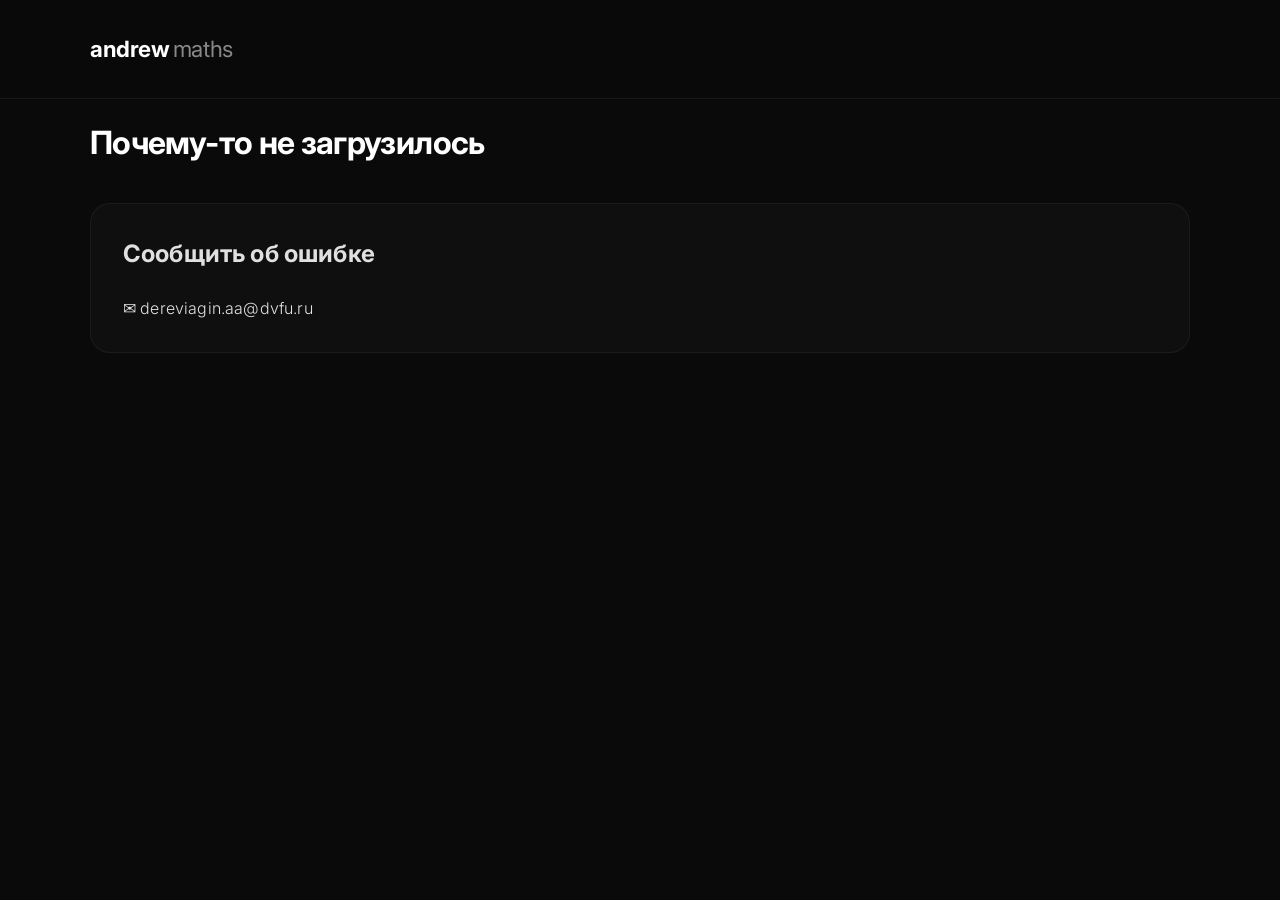
==== dvfu/index.html @ 67a043ed "dvfu & latex" ====
<!doctype html>
<html lang="ru">
  <head>
    <meta charset="UTF-8" />
    <link rel="icon" type="image/svg+xml" href="./assets/favicon-COZadXD7.svg" />
    <meta name="viewport" content="width=device-width, initial-scale=1.0" />
    <meta name="theme-color" content="#000000" />
    <meta name="robots" content="noindex">
    <title>Личный кабинет студента | обучение с Андреем Алексеевичем</title>
    <link rel="preconnect" href="https://fonts.googleapis.com">
    <link rel="preconnect" href="https://fonts.gstatic.com" crossorigin>
    <link href="https://fonts.googleapis.com/css2?family=Inter:opsz,wght@14..32,300..800&display=swap" rel="stylesheet">
    <link rel="stylesheet" href="https://cdnjs.cloudflare.com/ajax/libs/font-awesome/4.7.0/css/font-awesome.min.css">
    <script type="module" crossorigin src="./assets/index-D3zA50Xa.js"></script>
    <link rel="stylesheet" crossorigin href="./assets/index-D3vVTDmo.css">
  </head>
  <body>
    <div id="root"></div>
  </body>
</html>
---- dvfu/assets/index-D3vVTDmo.css ----
body{-webkit-font-smoothing:antialiased;-moz-osx-font-smoothing:grayscale;margin:0;font-family:-apple-system,BlinkMacSystemFont,Segoe UI,Roboto,Oxygen,Ubuntu,Cantarell,Fira Sans,Droid Sans,Helvetica Neue,sans-serif}code{font-family:source-code-pro,Menlo,Monaco,Consolas,Courier New,monospace}@font-face{font-display:block;font-family:KaTeX_AMS;font-style:normal;font-weight:400;src:url(./KaTeX_AMS-Regular-BQhdFMY1.woff2)format("woff2"),url(./KaTeX_AMS-Regular-DMm9YOAa.woff)format("woff"),url(./KaTeX_AMS-Regular-DRggAlZN.ttf)format("truetype")}@font-face{font-display:block;font-family:KaTeX_Caligraphic;font-style:normal;font-weight:700;src:url(./KaTeX_Caligraphic-Bold-Dq_IR9rO.woff2)format("woff2"),url(./KaTeX_Caligraphic-Bold-BEiXGLvX.woff)format("woff"),url(./KaTeX_Caligraphic-Bold-ATXxdsX0.ttf)format("truetype")}@font-face{font-display:block;font-family:KaTeX_Caligraphic;font-style:normal;font-weight:400;src:url(./KaTeX_Caligraphic-Regular-Di6jR-x-.woff2)format("woff2"),url(./KaTeX_Caligraphic-Regular-CTRA-rTL.woff)format("woff"),url(./KaTeX_Caligraphic-Regular-wX97UBjC.ttf)format("truetype")}@font-face{font-display:block;font-family:KaTeX_Fraktur;font-style:normal;font-weight:700;src:url(./KaTeX_Fraktur-Bold-CL6g_b3V.woff2)format("woff2"),url(./KaTeX_Fraktur-Bold-BsDP51OF.woff)format("woff"),url(./KaTeX_Fraktur-Bold-BdnERNNW.ttf)format("truetype")}@font-face{font-display:block;font-family:KaTeX_Fraktur;font-style:normal;font-weight:400;src:url(./KaTeX_Fraktur-Regular-CTYiF6lA.woff2)format("woff2"),url(./KaTeX_Fraktur-Regular-Dxdc4cR9.woff)format("woff"),url(./KaTeX_Fraktur-Regular-CB_wures.ttf)format("truetype")}@font-face{font-display:block;font-family:KaTeX_Main;font-style:normal;font-weight:700;src:url(./KaTeX_Main-Bold-Cx986IdX.woff2)format("woff2"),url(./KaTeX_Main-Bold-Jm3AIy58.woff)format("woff"),url(./KaTeX_Main-Bold-waoOVXN0.ttf)format("truetype")}@font-face{font-display:block;font-family:KaTeX_Main;font-style:italic;font-weight:700;src:url(./KaTeX_Main-BoldItalic-DxDJ3AOS.woff2)format("woff2"),url(./KaTeX_Main-BoldItalic-SpSLRI95.woff)format("woff"),url(./KaTeX_Main-BoldItalic-DzxPMmG6.ttf)format("truetype")}@font-face{font-display:block;font-family:KaTeX_Main;font-style:italic;font-weight:400;src:url(./KaTeX_Main-Italic-NWA7e6Wa.woff2)format("woff2"),url(./KaTeX_Main-Italic-BMLOBm91.woff)format("woff"),url(./KaTeX_Main-Italic-3WenGoN9.ttf)format("truetype")}@font-face{font-display:block;font-family:KaTeX_Main;font-style:normal;font-weight:400;src:url(./KaTeX_Main-Regular-B22Nviop.woff2)format("woff2"),url(./KaTeX_Main-Regular-Dr94JaBh.woff)format("woff"),url(./KaTeX_Main-Regular-ypZvNtVU.ttf)format("truetype")}@font-face{font-display:block;font-family:KaTeX_Math;font-style:italic;font-weight:700;src:url(./KaTeX_Math-BoldItalic-CZnvNsCZ.woff2)format("woff2"),url(./KaTeX_Math-BoldItalic-iY-2wyZ7.woff)format("woff"),url(./KaTeX_Math-BoldItalic-B3XSjfu4.ttf)format("truetype")}@font-face{font-display:block;font-family:KaTeX_Math;font-style:italic;font-weight:400;src:url(./KaTeX_Math-Italic-t53AETM-.woff2)format("woff2"),url(./KaTeX_Math-Italic-DA0__PXp.woff)format("woff"),url(./KaTeX_Math-Italic-flOr_0UB.ttf)format("truetype")}@font-face{font-display:block;font-family:KaTeX_SansSerif;font-style:normal;font-weight:700;src:url(./KaTeX_SansSerif-Bold-D1sUS0GD.woff2)format("woff2"),url(./KaTeX_SansSerif-Bold-DbIhKOiC.woff)format("woff"),url(./KaTeX_SansSerif-Bold-CFMepnvq.ttf)format("truetype")}@font-face{font-display:block;font-family:KaTeX_SansSerif;font-style:italic;font-weight:400;src:url(./KaTeX_SansSerif-Italic-C3H0VqGB.woff2)format("woff2"),url(./KaTeX_SansSerif-Italic-DN2j7dab.woff)format("woff"),url(./KaTeX_SansSerif-Italic-YYjJ1zSn.ttf)format("truetype")}@font-face{font-display:block;font-family:KaTeX_SansSerif;font-style:normal;font-weight:400;src:url(./KaTeX_SansSerif-Regular-DDBCnlJ7.woff2)format("woff2"),url(./KaTeX_SansSerif-Regular-CS6fqUqJ.woff)format("woff"),url(./KaTeX_SansSerif-Regular-BNo7hRIc.ttf)format("truetype")}@font-face{font-display:block;font-family:KaTeX_Script;font-style:normal;font-weight:400;src:url(./KaTeX_Script-Regular-D3wIWfF6.woff2)format("woff2"),url(./KaTeX_Script-Regular-D5yQViql.woff)format("woff"),url(./KaTeX_Script-Regular-C5JkGWo-.ttf)format("truetype")}@font-face{font-display:block;font-family:KaTeX_Size1;font-style:normal;font-weight:400;src:url(./KaTeX_Size1-Regular-mCD8mA8B.woff2)format("woff2"),url(./KaTeX_Size1-Regular-C195tn64.woff)format("woff"),url(./KaTeX_Size1-Regular-Dbsnue_I.ttf)format("truetype")}@font-face{font-display:block;font-family:KaTeX_Size2;font-style:normal;font-weight:400;src:url(./KaTeX_Size2-Regular-Dy4dx90m.woff2)format("woff2"),url(./KaTeX_Size2-Regular-oD1tc_U0.woff)format("woff"),url(./KaTeX_Size2-Regular-B7gKUWhC.ttf)format("truetype")}@font-face{font-display:block;font-family:KaTeX_Size3;font-style:normal;font-weight:400;src:url([data-uri])format("woff2"),url(./KaTeX_Size3-Regular-CTq5MqoE.woff)format("woff"),url(./KaTeX_Size3-Regular-DgpXs0kz.ttf)format("truetype")}@font-face{font-display:block;font-family:KaTeX_Size4;font-style:normal;font-weight:400;src:url(./KaTeX_Size4-Regular-Dl5lxZxV.woff2)format("woff2"),url(./KaTeX_Size4-Regular-BF-4gkZK.woff)format("woff"),url(./KaTeX_Size4-Regular-DWFBv043.ttf)format("truetype")}@font-face{font-display:block;font-family:KaTeX_Typewriter;font-style:normal;font-weight:400;src:url(./KaTeX_Typewriter-Regular-CO6r4hn1.woff2)format("woff2"),url(./KaTeX_Typewriter-Regular-C0xS9mPB.woff)format("woff"),url(./KaTeX_Typewriter-Regular-D3Ib7_Hf.ttf)format("truetype")}.katex{text-indent:0;text-rendering:auto;font:1.21em/1.2 KaTeX_Main,Times New Roman,serif;position:relative}.katex *{border-color:currentColor;-ms-high-contrast-adjust:none!important}.katex .katex-version:after{content:"0.18.9"}.katex .katex-mathml{clip-path:inset(50%);border:0;width:1px;height:1px;padding:0;position:absolute;overflow:hidden}.katex .katex-html>.katex-newline{display:block}.katex .katex-base{white-space:nowrap;width:min-content;position:relative}.katex .katex-base,.katex .katex-strut{display:inline-block}.katex .textbf{font-weight:700}.katex .textit{font-style:italic}.katex .textrm{font-family:KaTeX_Main}.katex .textsf{font-family:KaTeX_SansSerif}.katex .texttt{font-family:KaTeX_Typewriter}.katex .mathnormal{font-family:KaTeX_Math;font-style:italic}.katex .mathit{font-family:KaTeX_Main;font-style:italic}.katex .mathrm{font-style:normal}.katex .mathbf{font-family:KaTeX_Main;font-weight:700}.katex .boldsymbol{font-family:KaTeX_Math;font-style:italic;font-weight:700}.katex .amsrm,.katex .mathbb,.katex .textbb{font-family:KaTeX_AMS}.katex .mathcal{font-family:KaTeX_Caligraphic}.katex .mathfrak,.katex .textfrak{font-family:KaTeX_Fraktur}.katex .mathboldfrak,.katex .textboldfrak{font-family:KaTeX_Fraktur;font-weight:700}.katex .mathtt{font-family:KaTeX_Typewriter}.katex .mathscr,.katex .textscr{font-family:KaTeX_Script}.katex .mathsf,.katex .textsf{font-family:KaTeX_SansSerif}.katex .mathboldsf,.katex .textboldsf{font-family:KaTeX_SansSerif;font-weight:700}.katex .mathitsf,.katex .mathsfit,.katex .textitsf{font-family:KaTeX_SansSerif;font-style:italic}.katex .mainrm{font-family:KaTeX_Main;font-style:normal}.katex .vlist-t{border-collapse:collapse;table-layout:fixed;display:inline-table}.katex .vlist-r{display:table-row}.katex .vlist{vertical-align:bottom;display:table-cell;position:relative}.katex .vlist>span{height:0;display:block;position:relative}.katex .vlist>span>span{display:inline-block}.katex .vlist>span>.pstrut{width:0;overflow:hidden}.katex .vlist-t2{margin-right:-2px}.katex .vlist-s{vertical-align:bottom;width:2px;min-width:2px;font-size:1px;display:table-cell}.katex .katex-vbox{flex-direction:column;align-items:baseline;display:inline-flex}.katex .katex-thinbox{flex-direction:row;width:0;max-width:0;display:inline-flex}.katex .msupsub{text-align:left}.katex .mfrac>span>span{text-align:center}.katex .mfrac .frac-line{border-bottom-style:solid;width:100%;display:inline-block}.katex .katex-hdashline,.katex .katex-hline,.katex .katex-overline .overline-line,.katex .katex-rule,.katex .katex-underline .underline-line,.katex .mfrac .frac-line{min-height:1px}.katex .mspace{display:inline-block}.katex .katex-smash{line-height:0;display:inline}.katex .clap,.katex .llap,.katex .rlap{width:0;position:relative}.katex .clap>.katex-inner,.katex .llap>.katex-inner,.katex .rlap>.katex-inner{position:absolute}.katex .clap>.katex-fix,.katex .llap>.katex-fix,.katex .rlap>.katex-fix{display:inline-block}.katex .llap>.katex-inner{right:0}.katex .clap>.katex-inner,.katex .rlap>.katex-inner{left:0}.katex .clap>.katex-inner>span{margin-left:-50%;margin-right:50%}.katex .katex-rule{border:0 solid;display:inline-block;position:relative}.katex .katex-hline,.katex .katex-overline .overline-line,.katex .katex-underline .underline-line{border-bottom-style:solid;width:100%;display:inline-block}.katex .katex-hdashline{border-bottom-style:dashed;width:100%;display:inline-block}.katex .sqrt>.katex-root{margin-left:.277778em;margin-right:-.555556em}.katex .fontsize-ensurer.reset-size1.size1,.katex .katex-sizing.reset-size1.size1{font-size:1em}.katex .fontsize-ensurer.reset-size1.size2,.katex .katex-sizing.reset-size1.size2{font-size:1.2em}.katex .fontsize-ensurer.reset-size1.size3,.katex .katex-sizing.reset-size1.size3{font-size:1.4em}.katex .fontsize-ensurer.reset-size1.size4,.katex .katex-sizing.reset-size1.size4{font-size:1.6em}.katex .fontsize-ensurer.reset-size1.size5,.katex .katex-sizing.reset-size1.size5{font-size:1.8em}.katex .fontsize-ensurer.reset-size1.size6,.katex .katex-sizing.reset-size1.size6{font-size:2em}.katex .fontsize-ensurer.reset-size1.size7,.katex .katex-sizing.reset-size1.size7{font-size:2.4em}.katex .fontsize-ensurer.reset-size1.size8,.katex .katex-sizing.reset-size1.size8{font-size:2.88em}.katex .fontsize-ensurer.reset-size1.size9,.katex .katex-sizing.reset-size1.size9{font-size:3.456em}.katex .fontsize-ensurer.reset-size1.size10,.katex .katex-sizing.reset-size1.size10{font-size:4.148em}.katex .fontsize-ensurer.reset-size1.size11,.katex .katex-sizing.reset-size1.size11{font-size:4.976em}.katex .fontsize-ensurer.reset-size2.size1,.katex .katex-sizing.reset-size2.size1{font-size:.833333em}.katex .fontsize-ensurer.reset-size2.size2,.katex .katex-sizing.reset-size2.size2{font-size:1em}.katex .fontsize-ensurer.reset-size2.size3,.katex .katex-sizing.reset-size2.size3{font-size:1.16667em}.katex .fontsize-ensurer.reset-size2.size4,.katex .katex-sizing.reset-size2.size4{font-size:1.33333em}.katex .fontsize-ensurer.reset-size2.size5,.katex .katex-sizing.reset-size2.size5{font-size:1.5em}.katex .fontsize-ensurer.reset-size2.size6,.katex .katex-sizing.reset-size2.size6{font-size:1.66667em}.katex .fontsize-ensurer.reset-size2.size7,.katex .katex-sizing.reset-size2.size7{font-size:2em}.katex .fontsize-ensurer.reset-size2.size8,.katex .katex-sizing.reset-size2.size8{font-size:2.4em}.katex .fontsize-ensurer.reset-size2.size9,.katex .katex-sizing.reset-size2.size9{font-size:2.88em}.katex .fontsize-ensurer.reset-size2.size10,.katex .katex-sizing.reset-size2.size10{font-size:3.45667em}.katex .fontsize-ensurer.reset-size2.size11,.katex .katex-sizing.reset-size2.size11{font-size:4.14667em}.katex .fontsize-ensurer.reset-size3.size1,.katex .katex-sizing.reset-size3.size1{font-size:.714286em}.katex .fontsize-ensurer.reset-size3.size2,.katex .katex-sizing.reset-size3.size2{font-size:.857143em}.katex .fontsize-ensurer.reset-size3.size3,.katex .katex-sizing.reset-size3.size3{font-size:1em}.katex .fontsize-ensurer.reset-size3.size4,.katex .katex-sizing.reset-size3.size4{font-size:1.14286em}.katex .fontsize-ensurer.reset-size3.size5,.katex .katex-sizing.reset-size3.size5{font-size:1.28571em}.katex .fontsize-ensurer.reset-size3.size6,.katex .katex-sizing.reset-size3.size6{font-size:1.42857em}.katex .fontsize-ensurer.reset-size3.size7,.katex .katex-sizing.reset-size3.size7{font-size:1.71429em}.katex .fontsize-ensurer.reset-size3.size8,.katex .katex-sizing.reset-size3.size8{font-size:2.05714em}.katex .fontsize-ensurer.reset-size3.size9,.katex .katex-sizing.reset-size3.size9{font-size:2.46857em}.katex .fontsize-ensurer.reset-size3.size10,.katex .katex-sizing.reset-size3.size10{font-size:2.96286em}.katex .fontsize-ensurer.reset-size3.size11,.katex .katex-sizing.reset-size3.size11{font-size:3.55429em}.katex .fontsize-ensurer.reset-size4.size1,.katex .katex-sizing.reset-size4.size1{font-size:.625em}.katex .fontsize-ensurer.reset-size4.size2,.katex .katex-sizing.reset-size4.size2{font-size:.75em}.katex .fontsize-ensurer.reset-size4.size3,.katex .katex-sizing.reset-size4.size3{font-size:.875em}.katex .fontsize-ensurer.reset-size4.size4,.katex .katex-sizing.reset-size4.size4{font-size:1em}.katex .fontsize-ensurer.reset-size4.size5,.katex .katex-sizing.reset-size4.size5{font-size:1.125em}.katex .fontsize-ensurer.reset-size4.size6,.katex .katex-sizing.reset-size4.size6{font-size:1.25em}.katex .fontsize-ensurer.reset-size4.size7,.katex .katex-sizing.reset-size4.size7{font-size:1.5em}.katex .fontsize-ensurer.reset-size4.size8,.katex .katex-sizing.reset-size4.size8{font-size:1.8em}.katex .fontsize-ensurer.reset-size4.size9,.katex .katex-sizing.reset-size4.size9{font-size:2.16em}.katex .fontsize-ensurer.reset-size4.size10,.katex .katex-sizing.reset-size4.size10{font-size:2.5925em}.katex .fontsize-ensurer.reset-size4.size11,.katex .katex-sizing.reset-size4.size11{font-size:3.11em}.katex .fontsize-ensurer.reset-size5.size1,.katex .katex-sizing.reset-size5.size1{font-size:.555556em}.katex .fontsize-ensurer.reset-size5.size2,.katex .katex-sizing.reset-size5.size2{font-size:.666667em}.katex .fontsize-ensurer.reset-size5.size3,.katex .katex-sizing.reset-size5.size3{font-size:.777778em}.katex .fontsize-ensurer.reset-size5.size4,.katex .katex-sizing.reset-size5.size4{font-size:.888889em}.katex .fontsize-ensurer.reset-size5.size5,.katex .katex-sizing.reset-size5.size5{font-size:1em}.katex .fontsize-ensurer.reset-size5.size6,.katex .katex-sizing.reset-size5.size6{font-size:1.11111em}.katex .fontsize-ensurer.reset-size5.size7,.katex .katex-sizing.reset-size5.size7{font-size:1.33333em}.katex .fontsize-ensurer.reset-size5.size8,.katex .katex-sizing.reset-size5.size8{font-size:1.6em}.katex .fontsize-ensurer.reset-size5.size9,.katex .katex-sizing.reset-size5.size9{font-size:1.92em}.katex .fontsize-ensurer.reset-size5.size10,.katex .katex-sizing.reset-size5.size10{font-size:2.30444em}.katex .fontsize-ensurer.reset-size5.size11,.katex .katex-sizing.reset-size5.size11{font-size:2.76444em}.katex .fontsize-ensurer.reset-size6.size1,.katex .katex-sizing.reset-size6.size1{font-size:.5em}.katex .fontsize-ensurer.reset-size6.size2,.katex .katex-sizing.reset-size6.size2{font-size:.6em}.katex .fontsize-ensurer.reset-size6.size3,.katex .katex-sizing.reset-size6.size3{font-size:.7em}.katex .fontsize-ensurer.reset-size6.size4,.katex .katex-sizing.reset-size6.size4{font-size:.8em}.katex .fontsize-ensurer.reset-size6.size5,.katex .katex-sizing.reset-size6.size5{font-size:.9em}.katex .fontsize-ensurer.reset-size6.size6,.katex .katex-sizing.reset-size6.size6{font-size:1em}.katex .fontsize-ensurer.reset-size6.size7,.katex .katex-sizing.reset-size6.size7{font-size:1.2em}.katex .fontsize-ensurer.reset-size6.size8,.katex .katex-sizing.reset-size6.size8{font-size:1.44em}.katex .fontsize-ensurer.reset-size6.size9,.katex .katex-sizing.reset-size6.size9{font-size:1.728em}.katex .fontsize-ensurer.reset-size6.size10,.katex .katex-sizing.reset-size6.size10{font-size:2.074em}.katex .fontsize-ensurer.reset-size6.size11,.katex .katex-sizing.reset-size6.size11{font-size:2.488em}.katex .fontsize-ensurer.reset-size7.size1,.katex .katex-sizing.reset-size7.size1{font-size:.416667em}.katex .fontsize-ensurer.reset-size7.size2,.katex .katex-sizing.reset-size7.size2{font-size:.5em}.katex .fontsize-ensurer.reset-size7.size3,.katex .katex-sizing.reset-size7.size3{font-size:.583333em}.katex .fontsize-ensurer.reset-size7.size4,.katex .katex-sizing.reset-size7.size4{font-size:.666667em}.katex .fontsize-ensurer.reset-size7.size5,.katex .katex-sizing.reset-size7.size5{font-size:.75em}.katex .fontsize-ensurer.reset-size7.size6,.katex .katex-sizing.reset-size7.size6{font-size:.833333em}.katex .fontsize-ensurer.reset-size7.size7,.katex .katex-sizing.reset-size7.size7{font-size:1em}.katex .fontsize-ensurer.reset-size7.size8,.katex .katex-sizing.reset-size7.size8{font-size:1.2em}.katex .fontsize-ensurer.reset-size7.size9,.katex .katex-sizing.reset-size7.size9{font-size:1.44em}.katex .fontsize-ensurer.reset-size7.size10,.katex .katex-sizing.reset-size7.size10{font-size:1.72833em}.katex .fontsize-ensurer.reset-size7.size11,.katex .katex-sizing.reset-size7.size11{font-size:2.07333em}.katex .fontsize-ensurer.reset-size8.size1,.katex .katex-sizing.reset-size8.size1{font-size:.347222em}.katex .fontsize-ensurer.reset-size8.size2,.katex .katex-sizing.reset-size8.size2{font-size:.416667em}.katex .fontsize-ensurer.reset-size8.size3,.katex .katex-sizing.reset-size8.size3{font-size:.486111em}.katex .fontsize-ensurer.reset-size8.size4,.katex .katex-sizing.reset-size8.size4{font-size:.555556em}.katex .fontsize-ensurer.reset-size8.size5,.katex .katex-sizing.reset-size8.size5{font-size:.625em}.katex .fontsize-ensurer.reset-size8.size6,.katex .katex-sizing.reset-size8.size6{font-size:.694444em}.katex .fontsize-ensurer.reset-size8.size7,.katex .katex-sizing.reset-size8.size7{font-size:.833333em}.katex .fontsize-ensurer.reset-size8.size8,.katex .katex-sizing.reset-size8.size8{font-size:1em}.katex .fontsize-ensurer.reset-size8.size9,.katex .katex-sizing.reset-size8.size9{font-size:1.2em}.katex .fontsize-ensurer.reset-size8.size10,.katex .katex-sizing.reset-size8.size10{font-size:1.44028em}.katex .fontsize-ensurer.reset-size8.size11,.katex .katex-sizing.reset-size8.size11{font-size:1.72778em}.katex .fontsize-ensurer.reset-size9.size1,.katex .katex-sizing.reset-size9.size1{font-size:.289352em}.katex .fontsize-ensurer.reset-size9.size2,.katex .katex-sizing.reset-size9.size2{font-size:.347222em}.katex .fontsize-ensurer.reset-size9.size3,.katex .katex-sizing.reset-size9.size3{font-size:.405093em}.katex .fontsize-ensurer.reset-size9.size4,.katex .katex-sizing.reset-size9.size4{font-size:.462963em}.katex .fontsize-ensurer.reset-size9.size5,.katex .katex-sizing.reset-size9.size5{font-size:.520833em}.katex .fontsize-ensurer.reset-size9.size6,.katex .katex-sizing.reset-size9.size6{font-size:.578704em}.katex .fontsize-ensurer.reset-size9.size7,.katex .katex-sizing.reset-size9.size7{font-size:.694444em}.katex .fontsize-ensurer.reset-size9.size8,.katex .katex-sizing.reset-size9.size8{font-size:.833333em}.katex .fontsize-ensurer.reset-size9.size9,.katex .katex-sizing.reset-size9.size9{font-size:1em}.katex .fontsize-ensurer.reset-size9.size10,.katex .katex-sizing.reset-size9.size10{font-size:1.20023em}.katex .fontsize-ensurer.reset-size9.size11,.katex .katex-sizing.reset-size9.size11{font-size:1.43981em}.katex .fontsize-ensurer.reset-size10.size1,.katex .katex-sizing.reset-size10.size1{font-size:.24108em}.katex .fontsize-ensurer.reset-size10.size2,.katex .katex-sizing.reset-size10.size2{font-size:.289296em}.katex .fontsize-ensurer.reset-size10.size3,.katex .katex-sizing.reset-size10.size3{font-size:.337512em}.katex .fontsize-ensurer.reset-size10.size4,.katex .katex-sizing.reset-size10.size4{font-size:.385728em}.katex .fontsize-ensurer.reset-size10.size5,.katex .katex-sizing.reset-size10.size5{font-size:.433944em}.katex .fontsize-ensurer.reset-size10.size6,.katex .katex-sizing.reset-size10.size6{font-size:.48216em}.katex .fontsize-ensurer.reset-size10.size7,.katex .katex-sizing.reset-size10.size7{font-size:.578592em}.katex .fontsize-ensurer.reset-size10.size8,.katex .katex-sizing.reset-size10.size8{font-size:.694311em}.katex .fontsize-ensurer.reset-size10.size9,.katex .katex-sizing.reset-size10.size9{font-size:.833173em}.katex .fontsize-ensurer.reset-size10.size10,.katex .katex-sizing.reset-size10.size10{font-size:1em}.katex .fontsize-ensurer.reset-size10.size11,.katex .katex-sizing.reset-size10.size11{font-size:1.19961em}.katex .fontsize-ensurer.reset-size11.size1,.katex .katex-sizing.reset-size11.size1{font-size:.200965em}.katex .fontsize-ensurer.reset-size11.size2,.katex .katex-sizing.reset-size11.size2{font-size:.241158em}.katex .fontsize-ensurer.reset-size11.size3,.katex .katex-sizing.reset-size11.size3{font-size:.281351em}.katex .fontsize-ensurer.reset-size11.size4,.katex .katex-sizing.reset-size11.size4{font-size:.321543em}.katex .fontsize-ensurer.reset-size11.size5,.katex .katex-sizing.reset-size11.size5{font-size:.361736em}.katex .fontsize-ensurer.reset-size11.size6,.katex .katex-sizing.reset-size11.size6{font-size:.401929em}.katex .fontsize-ensurer.reset-size11.size7,.katex .katex-sizing.reset-size11.size7{font-size:.482315em}.katex .fontsize-ensurer.reset-size11.size8,.katex .katex-sizing.reset-size11.size8{font-size:.578778em}.katex .fontsize-ensurer.reset-size11.size9,.katex .katex-sizing.reset-size11.size9{font-size:.694534em}.katex .fontsize-ensurer.reset-size11.size10,.katex .katex-sizing.reset-size11.size10{font-size:.833601em}.katex .fontsize-ensurer.reset-size11.size11,.katex .katex-sizing.reset-size11.size11{font-size:1em}.katex .delimsizing.size1{font-family:KaTeX_Size1}.katex .delimsizing.size2{font-family:KaTeX_Size2}.katex .delimsizing.size3{font-family:KaTeX_Size3}.katex .delimsizing.size4{font-family:KaTeX_Size4}.katex .delimsizing.mult .delim-size1>span{font-family:KaTeX_Size1}.katex .delimsizing.mult .delim-size4>span{font-family:KaTeX_Size4}.katex .nulldelimiter{width:.12em;display:inline-block}.katex .delimcenter,.katex .op-symbol{position:relative}.katex .op-symbol.small-op{font-family:KaTeX_Size1}.katex .op-symbol.large-op{font-family:KaTeX_Size2}.katex .katex-accent>.vlist-t,.katex .op-limits>.vlist-t{text-align:center}.katex .katex-accent .accent-body{position:relative}.katex .katex-accent .accent-body:not(.accent-full){width:0}.katex .katex-overlay{display:block}.katex .mtable .vertical-separator{min-width:1px;display:inline-block}.katex .mtable .arraycolsep{display:inline-block}.katex .mtable .col-align-c>.vlist-t{text-align:center}.katex .mtable .col-align-l>.vlist-t{text-align:left}.katex .mtable .col-align-r>.vlist-t{text-align:right}.katex .svg-align{text-align:left}.katex svg{fill:currentColor;stroke:currentColor;height:inherit;width:100%;display:block;position:absolute}.katex svg path{stroke:none}.katex svg{fill-rule:nonzero;fill-opacity:1;stroke-width:1px;stroke-linecap:butt;stroke-linejoin:miter;stroke-miterlimit:4;stroke-dasharray:none;stroke-dashoffset:0;stroke-opacity:1}.katex img{border-style:none;min-width:0;max-width:none;min-height:0;max-height:none}.katex .katex-stretchy{width:100%;display:block;position:relative;overflow:hidden}.katex .katex-stretchy:after,.katex .katex-stretchy:before{content:""}.katex .hide-tail{width:100%;position:relative;overflow:hidden}.katex .halfarrow-left{width:50.2%;position:absolute;left:0;overflow:hidden}.katex .halfarrow-right{width:50.2%;position:absolute;right:0;overflow:hidden}.katex .brace-left{width:25.1%;position:absolute;left:0;overflow:hidden}.katex .brace-center{width:50%;position:absolute;left:25%;overflow:hidden}.katex .brace-right{width:25.1%;position:absolute;right:0;overflow:hidden}.katex .x-arrow-pad{padding:0 .5em}.katex .cd-arrow-pad{padding:0 .55556em 0 .27778em}.katex .mover,.katex .munder,.katex .x-arrow{text-align:center}.katex .boxpad{padding:0 .3em}.katex .fbox,.katex .fcolorbox{box-sizing:border-box;border:.04em solid}.katex .cancel-pad{padding:0 .2em}.katex .cancel-lap{margin-left:-.2em;margin-right:-.2em}.katex .katex-sout{border-bottom-style:solid;border-bottom-width:.08em}.katex .angl{box-sizing:border-box;border-top:.049em solid;border-right:.049em solid;margin-right:.03889em}.katex .anglpad{padding:0 .03889em}.katex .reflectbox{display:inline-block;transform:scaleX(-1)}.katex .eqn-num:before{content:"(" counter(katexEqnNo) ")";counter-increment:katexEqnNo}.katex .mml-eqn-num:before{content:"(" counter(mmlEqnNo) ")";counter-increment:mmlEqnNo}.katex .mtr-glue{width:50%}.katex .cd-vert-arrow{display:inline-block;position:relative}.katex .cd-label-left{text-align:left;display:inline-block;position:absolute;right:calc(50% + .3em)}.katex .cd-label-right{text-align:right;display:inline-block;position:absolute;left:calc(50% + .3em)}.katex-display{text-align:center;margin:1em 0;display:block}.katex-display>.katex{text-align:center;white-space:nowrap;display:block}.katex-display>.katex>.katex-html{display:block;position:relative}.katex-display>.katex>.katex-html>.katex-tag{position:absolute;right:0}.katex-display.leqno>.katex>.katex-html>.katex-tag{left:0;right:auto}.katex-display.fleqn>.katex{text-align:left;padding-left:2em}body{counter-reset:katexEqnNo mmlEqnNo}*{box-sizing:border-box;margin:0;padding:0}body{color:#e0e0e0;letter-spacing:.01em;-webkit-font-smoothing:antialiased;background:#0a0a0a;min-height:100vh;font-family:Inter,sans-serif;font-weight:300;line-height:1.5}.container{max-width:1100px;margin:0 auto}header{-webkit-backdrop-filter:blur(18px);z-index:100;background:#0a0a0ad9;border-bottom:1px solid #ffffff0f;position:sticky;top:0}.header-inner{justify-content:space-between;align-items:center;padding:18px 0;display:flex}.logo{color:#fff;letter-spacing:-.02em;white-space:nowrap;cursor:pointer;margin-right:5px;font-size:1.4rem;font-weight:700;text-decoration:none}.logo span{color:#888;font-weight:400}.user-badge{background:#0f0f0f;border:1px solid #ffffff14;border-radius:12px;align-items:center;gap:12px;padding:10px 18px;display:flex}.user-badge .avatar{color:#ccc;background:#1a1a1a;border:1px solid #ffffff1a;border-radius:50%;justify-content:center;align-items:center;width:36px;height:36px;font-size:.9rem;font-weight:600;display:flex}.user-badge .info{flex-direction:column;display:flex}.user-badge .name{color:#fff;font-size:.9rem;font-weight:600}.user-badge .role{color:#777;font-size:.75rem}.logout-btn{color:#aaa;cursor:pointer;background:0 0;border:1px solid #ffffff26;border-radius:6px;padding:6px 14px;font-family:Inter,sans-serif;font-size:.8rem;font-weight:500;transition:all .25s}.logout-btn:hover{color:#0a0a0a;background:#fff;border-color:#fff}main{padding:20px 0 80px}.page-title{color:#fff;letter-spacing:-.02em;margin-bottom:36px;font-size:2rem;font-weight:700}.page-title span{color:#888;font-weight:400}.section-card{background:#0f0f0f;border:1px solid #ffffff0d;border-radius:20px;margin-bottom:24px;padding:32px}.section-header{flex-wrap:wrap;justify-content:space-between;align-items:center;gap:12px;margin-bottom:24px;display:flex}.section-title{color:#fff;letter-spacing:-.01em;font-size:1.3rem;font-weight:600}.section-subtitle{color:#777;font-size:.85rem;font-weight:400}.regular-schedule{flex-wrap:wrap;gap:16px;display:flex}.day-chip{background:#141414;border:1px solid #ffffff0f;border-radius:12px;align-items:center;gap:10px;min-width:160px;padding:12px 20px;transition:all .2s;display:flex}.day-chip:hover{background:#1a1a1a;border-color:#ffffff26}.day-chip .day{color:#fff;letter-spacing:.02em;font-size:1rem;font-weight:600}.day-chip .time{color:#aaa;margin-left:auto;font-size:.9rem;font-weight:400}.planned-lessons-grid{grid-template-columns:repeat(auto-fill,minmax(280px,1fr));gap:16px;display:grid}.lesson-card{background:#141414;border:1px solid #ffffff0d;border-radius:16px;padding:20px;transition:all .25s}.lesson-card:hover{background:#181818;border-color:#ffffff1f}.lesson-card .lesson-date{text-transform:uppercase;letter-spacing:.1em;color:#666;margin-bottom:8px;font-size:.8rem;font-weight:500}.lesson-card .lesson-time{color:#fff;letter-spacing:-.02em;margin-bottom:6px;font-size:1.4rem;font-weight:700}.lesson-card .lesson-subject{color:#aaa;margin-bottom:14px;font-size:.9rem}.lesson-card .lesson-link{color:#ccc;background:#1a1a1a;border:1px solid #ffffff1a;border-radius:8px;padding:8px 18px;font-size:.85rem;font-weight:500;text-decoration:none;transition:all .25s;display:inline-block}.lesson-link{cursor:pointer}.lesson-card .lesson-link:hover{color:#0a0a0a;background:#fff;border-color:#fff}.payment-table-wrapper{margin:0 -4px;padding:0 4px}.payment-table{border-collapse:collapse;text-align:center;-webkit-overflow-scrolling:touch;-ms-overflow-style:none;scrollbar-width:none;width:100%;display:block;overflow:auto}.payment-table::-webkit-scrollbar{display:none}.modal::-webkit-scrollbar{display:none}.payment-table th,.payment-table td{color:silver;white-space:nowrap;border-bottom:1px solid #ffffff0d;padding:14px 16px;font-size:.9rem}.payment-table th{color:#888;text-transform:uppercase;letter-spacing:.05em;font-size:.8rem;font-weight:500}.payment-action{justify-content:flex-end;align-items:center;gap:16px;margin-top:20px;display:flex}.payment-action p{color:#aaa;margin:0;font-size:.9rem}.logout-btn-mobile{display:none}.logout-icon{stroke:#777}.info-box u{cursor:pointer;max-width:100%;display:inline-flex;overflow:hidden}@media (width<=768px){.payment-action{text-align:center;flex-direction:column;align-items:stretch}.payment-action .btn{width:100%}}.btn.btn-muted{color:#555;opacity:.6;background:#1a1a1a;border-color:#ffffff14}.status-completed,.status-half{color:#4ade80;font-weight:500}.status-paid{color:#4ac0de;font-weight:500}.status-debt{color:#755;font-weight:500}.btn{color:#0a0a0a;letter-spacing:.02em;cursor:pointer;white-space:nowrap;background:#fff;border:1px solid #0000;border-radius:8px;padding:10px 22px;font-size:.85rem;font-weight:600;text-decoration:none;transition:all .25s;display:inline-block}.btn:hover{color:#fff;background:#0a0a0a;border-color:#fff}.btn-outline{color:#fff;background:0 0;border:1px solid #ffffff40}.btn-outline:hover{color:#0a0a0a;background:#fff}.btn-sm{border-radius:6px;padding:6px 16px;font-size:.8rem}.progress-buttons{flex-wrap:wrap;gap:16px;display:flex}.lesson-list{flex-direction:column;gap:12px;list-style:none;display:flex}.lesson-list li{cursor:pointer;background:#141414;border:1px solid #ffffff0a;border-radius:12px;align-items:center;padding:16px 20px;transition:all .2s;display:flex}.lesson-list li:hover{background:#181818;border-color:#ffffff1a}.lesson-list .lesson-num{color:#fff;margin-right:10px;font-size:.95rem;font-weight:600}.lesson-list .lesson-topic{color:#aaa;font-size:.95rem}footer{text-align:center;color:#555;border-top:1px solid #ffffff0a;margin-top:40px;padding:32px 0;font-size:.8rem}@media (width<=768px){.container{padding:0 16px}.page-title{font-size:1.6rem}.section-card{padding:24px 16px}.regular-schedule{flex-direction:column}.day-chip{width:100%}.planned-lessons-grid{grid-template-columns:1fr}.payment-table-wrapper{margin:0 -16px;padding:0 16px}.progress-buttons{flex-direction:column}.btn{text-align:center;width:100%}.lesson-list li{flex-direction:column;align-items:flex-start;gap:8px}.lesson-list .lesson-topic{text-align:left;margin-left:0}}.day-chip{flex-wrap:wrap;justify-content:space-between;align-items:center}.day-chip-left{align-items:center;gap:10px;display:flex}.day-chip .subject{color:#888;margin-left:12px;font-size:.85rem;font-weight:500}@media (width<=480px){.day-chip{flex-direction:column;align-items:flex-start}.day-chip .subject{margin-top:4px;margin-left:0}.logout-btn{display:none}.logout-btn-mobile{display:block}}.skeleton{-webkit-user-select:none;user-select:none;pointer-events:none;background:linear-gradient(90deg,#1a1a1a 25%,#222 50%,#1a1a1a 75%) 0 0/200% 100%;border-radius:8px;animation:1.5s ease-in-out infinite skeleton-loading;color:#0000!important}@keyframes skeleton-loading{0%{background-position:200% 0}to{background-position:-200% 0}}.skeleton-text{width:80%;height:14px;margin-bottom:8px}.skeleton-title{width:60%;height:24px;margin-bottom:12px}.skeleton-avatar{border-radius:50%;width:36px;height:36px}.skeleton-button{border-radius:8px;width:120px;height:36px}.skeleton-card{border-radius:16px;height:140px}.skeleton-chip{border-radius:12px;width:220px;height:44px}.skeleton-table-cell{width:80%;height:18px;margin:0 auto}.skeleton-wrapper .skeleton-hide,.skeleton .opacity{visibility:hidden}.empty-state{text-align:center;color:#666;background:#141414;border:1px dashed #ffffff1a;border-radius:16px;flex-direction:column;justify-content:center;align-items:center;gap:8px;min-height:120px;padding:32px 20px;font-size:.95rem;font-style:italic;display:flex}.empty-state .icon{opacity:.5;font-size:2rem}.modal-overlay{-webkit-backdrop-filter:blur(6px);z-index:200;opacity:0;pointer-events:none;-webkit-overflow-scrolling:touch;-ms-overflow-style:none;scrollbar-width:none;background:#000c;justify-content:center;padding:5px;transition:opacity .3s;display:flex;position:fixed;inset:0;overflow:scroll}.modal-overlay::-webkit-scrollbar{display:none}.modal::-webkit-scrollbar{display:none}.modal-overlay.active{opacity:1;pointer-events:all}.modal{background:#0f0f0f;border:1px solid #ffffff14;border-radius:20px;width:100%;height:fit-content;margin:auto;transition:transform .3s;transform:translateY(20px);box-shadow:0 20px 50px #0009}.modal h4{color:#aaa;margin-top:15px;margin-bottom:12px;font-size:.9rem;font-weight:500}.modal-overlay.active .modal{transform:translateY(0)}.modal-header{justify-content:space-between;align-items:center;margin-bottom:16px;padding:24px 24px 0;display:flex}.modal-title{color:#fff;letter-spacing:-.01em;font-size:1.3rem;font-weight:600}.modal-close{color:#888;cursor:pointer;background:0 0;border:none;padding:0;font-family:Inter,sans-serif;font-size:1.8rem;line-height:1;transition:color .2s}.modal-close:hover{color:#fff}.modal-body{padding:0 24px 24px}.modal-text{color:#aaa;margin-bottom:12px;font-size:.95rem}.modal-amount{color:#fff;letter-spacing:-.02em;margin-bottom:24px;font-size:2.2rem;font-weight:700}.modal-methods{flex-direction:column;gap:12px;display:flex}.modal-footer{justify-content:flex-end;gap:12px;padding:0 24px 24px;display:flex}.pay-modal img{filter:invert(.95);width:100%}.pay-modal .modal-text{width:fit-content;margin:auto;font-size:larger}.video-container{aspect-ratio:16/9;background:#0a0a0a;border:1px solid #ffffff0f;border-radius:12px;width:100%;position:relative;overflow:hidden}.video-container iframe{aspect-ratio:16/9;border:none;width:100%;display:block}.video-placeholder{color:#555;background:#0a0a0a;justify-content:center;align-items:center;height:100%;font-size:.95rem;display:flex}.video-placeholder .play-icon{opacity:.3;margin-right:10px;font-size:3rem}.files-list{flex-direction:column;gap:10px;list-style:none;display:flex}.file-item{cursor:pointer;background:#141414;border:1px solid #ffffff0a;border-radius:10px;align-items:center;gap:12px;padding:12px 16px;transition:all .2s;display:flex}.file-item:hover{background:#1a1a1a;border-color:#ffffff1a}.file-icon{opacity:.8;font-size:1.4rem}.file-name{color:#ddd;flex:1;font-size:.9rem;font-weight:500}.file-size{color:#666;font-size:.8rem}.download-btn{color:#ccc;cursor:pointer;background:0 0;border:1px solid #ffffff26;border-radius:6px;padding:6px 14px;font-family:Inter,sans-serif;font-size:.8rem;font-weight:500;transition:all .2s}.download-btn:hover{color:#0a0a0a;background:#fff;border-color:#fff}.homework-box{color:#ccc;white-space:pre-wrap;background:#141414;border:1px solid #ffffff0f;border-radius:12px;padding:20px;font-size:.95rem;line-height:1.6}.homework-box u{cursor:pointer;max-width:100%;display:inline-flex;overflow:hidden}.lesson-modal-footer{justify-content:flex-end;gap:12px;padding:0 24px 24px;display:flex}.openedmodal{overflow-y:hidden}.video-placeholder{aspect-ratio:16/9;width:100%}video{width:100%;height:100%}@media (width<480px){.modal{border-radius:16px;max-width:100%}.modal-header,.modal-body,.modal-footer{padding-left:16px;padding-right:16px}.modal-footer{flex-direction:column-reverse}.modal-footer .btn{width:100%}.modalpay{max-width:90%}.modallesson{max-width:100%}}@media (width>=480px){.modallesson{max-width:60%}.modalpay{max-width:400px}.modalexams{max-width:60%}}.journal-wrapper{flex-direction:column;gap:16px;font-family:Inter,sans-serif;display:flex}.journal-toolbar{justify-content:flex-end;align-items:center;display:flex}.journal-toggle{cursor:pointer;-webkit-user-select:none;user-select:none;align-items:center;gap:10px;display:inline-flex}.journal-toggle input{opacity:0;pointer-events:none;position:absolute}.journal-toggle__track{background:#1a1a1a;border:1px solid #ffffff14;border-radius:22px;width:40px;height:22px;transition:background .25s,border-color .25s;position:relative}.journal-toggle__thumb{background:#888;border-radius:50%;width:16px;height:16px;transition:left .25s,background .25s;position:absolute;top:50%;left:2px;transform:translateY(-50%)}.journal-toggle input:checked+.journal-toggle__track{background:#fff;border-color:#fff}.journal-toggle input:checked+.journal-toggle__track .journal-toggle__thumb{background:#0a0a0a;left:20px}.journal-toggle__label{color:#aaa;font-size:.9rem;font-weight:400;transition:color .25s}.journal-toggle input:checked~.journal-toggle__label{color:#fff}.journal-scroll{-webkit-overflow-scrolling:touch;scrollbar-width:thin;scrollbar-color:#333 #0f0f0f;border-radius:12px;overflow:auto hidden}.journal{border-collapse:separate;border-spacing:0;background:#0f0f0f;border:1px solid #ffffff0f;border-radius:12px;min-width:max-content;overflow:hidden}.journal-scroll::-webkit-scrollbar{height:4px}.journal-scroll::-webkit-scrollbar-track{background:#0f0f0f}.journal-scroll::-webkit-scrollbar-thumb{background:#333;border-radius:2px}.journal-scroll::-webkit-scrollbar-thumb:hover{background:#555}.journal thead th{color:#888;text-transform:uppercase;letter-spacing:.08em;text-align:center;white-space:nowrap;vertical-align:middle;border-bottom:1px solid #ffffff0f;padding:14px 10px;font-size:.72rem;font-weight:500}.journal tbody td{color:#e0e0e0;text-align:center;white-space:nowrap;vertical-align:middle;border-bottom:1px solid #ffffff0a;padding:14px 15px;font-size:.9rem;font-weight:400}.journal tbody tr:last-child td{border-bottom:none}.journal tr td:nth-child(2){text-align:left}.journal thead th:first-child,.journal tbody td:first-child{padding-left:18px}.journal thead th:last-child,.journal tbody td:last-child{padding-right:18px}.journal-actions{flex-wrap:wrap;gap:12px;display:flex}.journal-btn{cursor:pointer;white-space:nowrap;border:1px solid #0000;border-radius:8px;padding:12px 24px;font-family:Inter,sans-serif;font-size:.9rem;font-weight:600;transition:all .25s}.journal-btn--primary{color:#0a0a0a;background:#fff}.journal-btn--primary:hover{color:#fff;background:#0a0a0a;border-color:#fff}.journal-btn--outline{color:#fff;background:0 0;border-color:#ffffff40}.journal-btn--outline:hover{color:#0a0a0a;background:#fff}.grade-row--highlight{transition:background .35s,color .35s}.grade-row--highlight:hover{background:#ffffff0a}@media (width<=768px){.journal-actions{flex-direction:column}.journal-btn{width:100%}}.students-modal-body{scrollbar-width:thin;scrollbar-color:#333 #0f0f0f;flex-direction:column;flex:1;height:500px;padding:16px 24px;display:flex;overflow-y:auto}.students-modal-body::-webkit-scrollbar{width:4px}.students-modal-body::-webkit-scrollbar-track{background:#0f0f0f}.students-modal-body::-webkit-scrollbar-thumb{background:#333;border-radius:2px}.students-modal-body::-webkit-scrollbar-thumb:hover{background:#555}.student-item{cursor:pointer;-webkit-user-select:none;user-select:none;border-bottom:1px solid #ffffff08;align-items:center;gap:12px;padding:10px 4px;transition:color .2s;display:flex}.student-item:last-child{border-bottom:none}.student-item input{opacity:0;pointer-events:none;position:absolute}.student-checkbox{border:1.5px solid #fff3;border-radius:5px;flex-shrink:0;width:20px;height:20px;transition:all .2s;position:relative}.student-checkbox:after{content:"";border:2px solid #0a0a0a;border-width:0 2px 2px 0;width:5px;height:9px;transition:transform .2s;position:absolute;top:3px;left:6px;transform:rotate(45deg)scale(0)}.student-item--checked .student-checkbox{background:#fff;border-color:#fff}.student-item--checked .student-checkbox:after{transform:rotate(45deg)scale(1)}.student-name{color:#ccc;font-size:.95rem;font-weight:400;transition:color .2s}.student-item:hover .student-name,.student-item--checked .student-name{color:#fff}.students-modal-footer{border-top:1px solid #ffffff0f;gap:12px;padding:16px 24px 24px;display:flex}.students-btn{cursor:pointer;border:1px solid #0000;border-radius:8px;flex:1;padding:12px 20px;font-family:Inter,sans-serif;font-size:.9rem;font-weight:600;transition:all .25s}.students-btn--primary{color:#0a0a0a;background:#fff}.students-btn--primary:hover:not(:disabled){color:#fff;background:#0a0a0a;border-color:#fff}.students-btn--primary:disabled{opacity:.4;cursor:not-allowed}.students-btn--outline{color:#fff;background:0 0;border-color:#ffffff40}.students-btn--outline:hover{color:#0a0a0a;background:#fff}.btn-loading{pointer-events:none;opacity:.85;transition:opacity .2s;position:relative;color:#0000!important}.btn-loading:after{content:"";z-index:1;border:2px solid #00000026;border-top-color:#0a0a0a;border-radius:50%;width:18px;height:18px;margin-top:-9px;margin-left:-9px;animation:.6s linear infinite btn-spin;position:absolute;top:50%;left:50%}.btn-outline.btn-loading:after{border-color:#fff #fff3 #fff3}@keyframes btn-spin{to{transform:rotate(360deg)}}@media (width<=480px){.students-modal{border-radius:16px;max-width:100%;max-height:80vh}.students-modal-header,.students-modal-body,.students-modal-footer{padding-left:16px;padding-right:16px}}.modalstudents{width:fit-content}.fullname-block{flex-direction:column;gap:16px;margin-top:20px;font-family:Inter,sans-serif;display:flex}.fullname-title{color:#fff;letter-spacing:-.02em;margin:0;font-size:1.4rem;font-weight:600}.fullname-input{color:#e0e0e0;background:#0a0a0a;border:1px solid #ffffff14;border-radius:12px;outline:none;width:100%;padding:16px 18px;font-family:Inter,sans-serif;font-size:1rem;font-weight:400;transition:border-color .25s,background .25s}.fullname-input::placeholder{color:#555}.fullname-input:hover{border-color:#ffffff26}.fullname-input:focus{background:#0f0f0f;border-color:#ffffff59}.fullname-input-error{border-color:#7b4343}
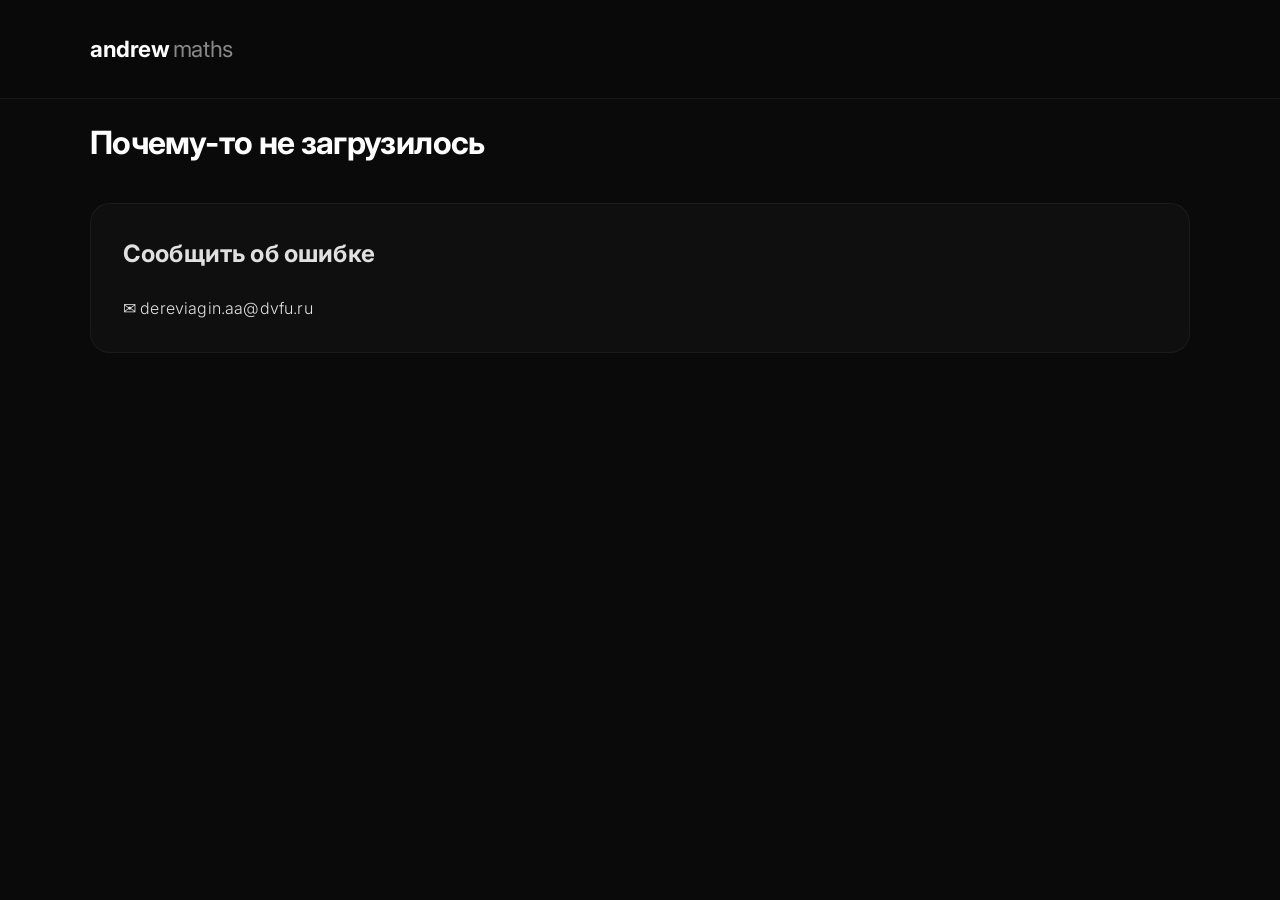
==== commit 2a2612f4: "fix bugs: parser, blur" ====
--- a/dvfu/index.html
+++ b/dvfu/index.html
@@ -11,8 +11,8 @@
     <link rel="preconnect" href="https://fonts.gstatic.com" crossorigin>
     <link href="https://fonts.googleapis.com/css2?family=Inter:opsz,wght@14..32,300..800&display=swap" rel="stylesheet">
     <link rel="stylesheet" href="https://cdnjs.cloudflare.com/ajax/libs/font-awesome/4.7.0/css/font-awesome.min.css">
-    <script type="module" crossorigin src="./assets/index-D3zA50Xa.js"></script>
-    <link rel="stylesheet" crossorigin href="./assets/index-D3vVTDmo.css">
+    <script type="module" crossorigin src="./assets/index-Bm2WQUsd.js"></script>
+    <link rel="stylesheet" crossorigin href="./assets/index-fZ0EcoSt.css">
   </head>
   <body>
     <div id="root"></div>
--- a/dvfu/assets/index-fZ0EcoSt.css
+++ b/dvfu/assets/index-fZ0EcoSt.css
@@ -0,0 +1 @@
+body{-webkit-font-smoothing:antialiased;-moz-osx-font-smoothing:grayscale;margin:0;font-family:-apple-system,BlinkMacSystemFont,Segoe UI,Roboto,Oxygen,Ubuntu,Cantarell,Fira Sans,Droid Sans,Helvetica Neue,sans-serif}code{font-family:source-code-pro,Menlo,Monaco,Consolas,Courier New,monospace}@font-face{font-display:block;font-family:KaTeX_AMS;font-style:normal;font-weight:400;src:url(./KaTeX_AMS-Regular-BQhdFMY1.woff2)format("woff2"),url(./KaTeX_AMS-Regular-DMm9YOAa.woff)format("woff"),url(./KaTeX_AMS-Regular-DRggAlZN.ttf)format("truetype")}@font-face{font-display:block;font-family:KaTeX_Caligraphic;font-style:normal;font-weight:700;src:url(./KaTeX_Caligraphic-Bold-Dq_IR9rO.woff2)format("woff2"),url(./KaTeX_Caligraphic-Bold-BEiXGLvX.woff)format("woff"),url(./KaTeX_Caligraphic-Bold-ATXxdsX0.ttf)format("truetype")}@font-face{font-display:block;font-family:KaTeX_Caligraphic;font-style:normal;font-weight:400;src:url(./KaTeX_Caligraphic-Regular-Di6jR-x-.woff2)format("woff2"),url(./KaTeX_Caligraphic-Regular-CTRA-rTL.woff)format("woff"),url(./KaTeX_Caligraphic-Regular-wX97UBjC.ttf)format("truetype")}@font-face{font-display:block;font-family:KaTeX_Fraktur;font-style:normal;font-weight:700;src:url(./KaTeX_Fraktur-Bold-CL6g_b3V.woff2)format("woff2"),url(./KaTeX_Fraktur-Bold-BsDP51OF.woff)format("woff"),url(./KaTeX_Fraktur-Bold-BdnERNNW.ttf)format("truetype")}@font-face{font-display:block;font-family:KaTeX_Fraktur;font-style:normal;font-weight:400;src:url(./KaTeX_Fraktur-Regular-CTYiF6lA.woff2)format("woff2"),url(./KaTeX_Fraktur-Regular-Dxdc4cR9.woff)format("woff"),url(./KaTeX_Fraktur-Regular-CB_wures.ttf)format("truetype")}@font-face{font-display:block;font-family:KaTeX_Main;font-style:normal;font-weight:700;src:url(./KaTeX_Main-Bold-Cx986IdX.woff2)format("woff2"),url(./KaTeX_Main-Bold-Jm3AIy58.woff)format("woff"),url(./KaTeX_Main-Bold-waoOVXN0.ttf)format("truetype")}@font-face{font-display:block;font-family:KaTeX_Main;font-style:italic;font-weight:700;src:url(./KaTeX_Main-BoldItalic-DxDJ3AOS.woff2)format("woff2"),url(./KaTeX_Main-BoldItalic-SpSLRI95.woff)format("woff"),url(./KaTeX_Main-BoldItalic-DzxPMmG6.ttf)format("truetype")}@font-face{font-display:block;font-family:KaTeX_Main;font-style:italic;font-weight:400;src:url(./KaTeX_Main-Italic-NWA7e6Wa.woff2)format("woff2"),url(./KaTeX_Main-Italic-BMLOBm91.woff)format("woff"),url(./KaTeX_Main-Italic-3WenGoN9.ttf)format("truetype")}@font-face{font-display:block;font-family:KaTeX_Main;font-style:normal;font-weight:400;src:url(./KaTeX_Main-Regular-B22Nviop.woff2)format("woff2"),url(./KaTeX_Main-Regular-Dr94JaBh.woff)format("woff"),url(./KaTeX_Main-Regular-ypZvNtVU.ttf)format("truetype")}@font-face{font-display:block;font-family:KaTeX_Math;font-style:italic;font-weight:700;src:url(./KaTeX_Math-BoldItalic-CZnvNsCZ.woff2)format("woff2"),url(./KaTeX_Math-BoldItalic-iY-2wyZ7.woff)format("woff"),url(./KaTeX_Math-BoldItalic-B3XSjfu4.ttf)format("truetype")}@font-face{font-display:block;font-family:KaTeX_Math;font-style:italic;font-weight:400;src:url(./KaTeX_Math-Italic-t53AETM-.woff2)format("woff2"),url(./KaTeX_Math-Italic-DA0__PXp.woff)format("woff"),url(./KaTeX_Math-Italic-flOr_0UB.ttf)format("truetype")}@font-face{font-display:block;font-family:KaTeX_SansSerif;font-style:normal;font-weight:700;src:url(./KaTeX_SansSerif-Bold-D1sUS0GD.woff2)format("woff2"),url(./KaTeX_SansSerif-Bold-DbIhKOiC.woff)format("woff"),url(./KaTeX_SansSerif-Bold-CFMepnvq.ttf)format("truetype")}@font-face{font-display:block;font-family:KaTeX_SansSerif;font-style:italic;font-weight:400;src:url(./KaTeX_SansSerif-Italic-C3H0VqGB.woff2)format("woff2"),url(./KaTeX_SansSerif-Italic-DN2j7dab.woff)format("woff"),url(./KaTeX_SansSerif-Italic-YYjJ1zSn.ttf)format("truetype")}@font-face{font-display:block;font-family:KaTeX_SansSerif;font-style:normal;font-weight:400;src:url(./KaTeX_SansSerif-Regular-DDBCnlJ7.woff2)format("woff2"),url(./KaTeX_SansSerif-Regular-CS6fqUqJ.woff)format("woff"),url(./KaTeX_SansSerif-Regular-BNo7hRIc.ttf)format("truetype")}@font-face{font-display:block;font-family:KaTeX_Script;font-style:normal;font-weight:400;src:url(./KaTeX_Script-Regular-D3wIWfF6.woff2)format("woff2"),url(./KaTeX_Script-Regular-D5yQViql.woff)format("woff"),url(./KaTeX_Script-Regular-C5JkGWo-.ttf)format("truetype")}@font-face{font-display:block;font-family:KaTeX_Size1;font-style:normal;font-weight:400;src:url(./KaTeX_Size1-Regular-mCD8mA8B.woff2)format("woff2"),url(./KaTeX_Size1-Regular-C195tn64.woff)format("woff"),url(./KaTeX_Size1-Regular-Dbsnue_I.ttf)format("truetype")}@font-face{font-display:block;font-family:KaTeX_Size2;font-style:normal;font-weight:400;src:url(./KaTeX_Size2-Regular-Dy4dx90m.woff2)format("woff2"),url(./KaTeX_Size2-Regular-oD1tc_U0.woff)format("woff"),url(./KaTeX_Size2-Regular-B7gKUWhC.ttf)format("truetype")}@font-face{font-display:block;font-family:KaTeX_Size3;font-style:normal;font-weight:400;src:url([data-uri])format("woff2"),url(./KaTeX_Size3-Regular-CTq5MqoE.woff)format("woff"),url(./KaTeX_Size3-Regular-DgpXs0kz.ttf)format("truetype")}@font-face{font-display:block;font-family:KaTeX_Size4;font-style:normal;font-weight:400;src:url(./KaTeX_Size4-Regular-Dl5lxZxV.woff2)format("woff2"),url(./KaTeX_Size4-Regular-BF-4gkZK.woff)format("woff"),url(./KaTeX_Size4-Regular-DWFBv043.ttf)format("truetype")}@font-face{font-display:block;font-family:KaTeX_Typewriter;font-style:normal;font-weight:400;src:url(./KaTeX_Typewriter-Regular-CO6r4hn1.woff2)format("woff2"),url(./KaTeX_Typewriter-Regular-C0xS9mPB.woff)format("woff"),url(./KaTeX_Typewriter-Regular-D3Ib7_Hf.ttf)format("truetype")}.katex{text-indent:0;text-rendering:auto;font:1.21em/1.2 KaTeX_Main,Times New Roman,serif;position:relative}.katex *{border-color:currentColor;-ms-high-contrast-adjust:none!important}.katex .katex-version:after{content:"0.18.9"}.katex .katex-mathml{clip-path:inset(50%);border:0;width:1px;height:1px;padding:0;position:absolute;overflow:hidden}.katex .katex-html>.katex-newline{display:block}.katex .katex-base{white-space:nowrap;width:min-content;position:relative}.katex .katex-base,.katex .katex-strut{display:inline-block}.katex .textbf{font-weight:700}.katex .textit{font-style:italic}.katex .textrm{font-family:KaTeX_Main}.katex .textsf{font-family:KaTeX_SansSerif}.katex .texttt{font-family:KaTeX_Typewriter}.katex .mathnormal{font-family:KaTeX_Math;font-style:italic}.katex .mathit{font-family:KaTeX_Main;font-style:italic}.katex .mathrm{font-style:normal}.katex .mathbf{font-family:KaTeX_Main;font-weight:700}.katex .boldsymbol{font-family:KaTeX_Math;font-style:italic;font-weight:700}.katex .amsrm,.katex .mathbb,.katex .textbb{font-family:KaTeX_AMS}.katex .mathcal{font-family:KaTeX_Caligraphic}.katex .mathfrak,.katex .textfrak{font-family:KaTeX_Fraktur}.katex .mathboldfrak,.katex .textboldfrak{font-family:KaTeX_Fraktur;font-weight:700}.katex .mathtt{font-family:KaTeX_Typewriter}.katex .mathscr,.katex .textscr{font-family:KaTeX_Script}.katex .mathsf,.katex .textsf{font-family:KaTeX_SansSerif}.katex .mathboldsf,.katex .textboldsf{font-family:KaTeX_SansSerif;font-weight:700}.katex .mathitsf,.katex .mathsfit,.katex .textitsf{font-family:KaTeX_SansSerif;font-style:italic}.katex .mainrm{font-family:KaTeX_Main;font-style:normal}.katex .vlist-t{border-collapse:collapse;table-layout:fixed;display:inline-table}.katex .vlist-r{display:table-row}.katex .vlist{vertical-align:bottom;display:table-cell;position:relative}.katex .vlist>span{height:0;display:block;position:relative}.katex .vlist>span>span{display:inline-block}.katex .vlist>span>.pstrut{width:0;overflow:hidden}.katex .vlist-t2{margin-right:-2px}.katex .vlist-s{vertical-align:bottom;width:2px;min-width:2px;font-size:1px;display:table-cell}.katex .katex-vbox{flex-direction:column;align-items:baseline;display:inline-flex}.katex .katex-thinbox{flex-direction:row;width:0;max-width:0;display:inline-flex}.katex .msupsub{text-align:left}.katex .mfrac>span>span{text-align:center}.katex .mfrac .frac-line{border-bottom-style:solid;width:100%;display:inline-block}.katex .katex-hdashline,.katex .katex-hline,.katex .katex-overline .overline-line,.katex .katex-rule,.katex .katex-underline .underline-line,.katex .mfrac .frac-line{min-height:1px}.katex .mspace{display:inline-block}.katex .katex-smash{line-height:0;display:inline}.katex .clap,.katex .llap,.katex .rlap{width:0;position:relative}.katex .clap>.katex-inner,.katex .llap>.katex-inner,.katex .rlap>.katex-inner{position:absolute}.katex .clap>.katex-fix,.katex .llap>.katex-fix,.katex .rlap>.katex-fix{display:inline-block}.katex .llap>.katex-inner{right:0}.katex .clap>.katex-inner,.katex .rlap>.katex-inner{left:0}.katex .clap>.katex-inner>span{margin-left:-50%;margin-right:50%}.katex .katex-rule{border:0 solid;display:inline-block;position:relative}.katex .katex-hline,.katex .katex-overline .overline-line,.katex .katex-underline .underline-line{border-bottom-style:solid;width:100%;display:inline-block}.katex .katex-hdashline{border-bottom-style:dashed;width:100%;display:inline-block}.katex .sqrt>.katex-root{margin-left:.277778em;margin-right:-.555556em}.katex .fontsize-ensurer.reset-size1.size1,.katex .katex-sizing.reset-size1.size1{font-size:1em}.katex .fontsize-ensurer.reset-size1.size2,.katex .katex-sizing.reset-size1.size2{font-size:1.2em}.katex .fontsize-ensurer.reset-size1.size3,.katex .katex-sizing.reset-size1.size3{font-size:1.4em}.katex .fontsize-ensurer.reset-size1.size4,.katex .katex-sizing.reset-size1.size4{font-size:1.6em}.katex .fontsize-ensurer.reset-size1.size5,.katex .katex-sizing.reset-size1.size5{font-size:1.8em}.katex .fontsize-ensurer.reset-size1.size6,.katex .katex-sizing.reset-size1.size6{font-size:2em}.katex .fontsize-ensurer.reset-size1.size7,.katex .katex-sizing.reset-size1.size7{font-size:2.4em}.katex .fontsize-ensurer.reset-size1.size8,.katex .katex-sizing.reset-size1.size8{font-size:2.88em}.katex .fontsize-ensurer.reset-size1.size9,.katex .katex-sizing.reset-size1.size9{font-size:3.456em}.katex .fontsize-ensurer.reset-size1.size10,.katex .katex-sizing.reset-size1.size10{font-size:4.148em}.katex .fontsize-ensurer.reset-size1.size11,.katex .katex-sizing.reset-size1.size11{font-size:4.976em}.katex .fontsize-ensurer.reset-size2.size1,.katex .katex-sizing.reset-size2.size1{font-size:.833333em}.katex .fontsize-ensurer.reset-size2.size2,.katex .katex-sizing.reset-size2.size2{font-size:1em}.katex .fontsize-ensurer.reset-size2.size3,.katex .katex-sizing.reset-size2.size3{font-size:1.16667em}.katex .fontsize-ensurer.reset-size2.size4,.katex .katex-sizing.reset-size2.size4{font-size:1.33333em}.katex .fontsize-ensurer.reset-size2.size5,.katex .katex-sizing.reset-size2.size5{font-size:1.5em}.katex .fontsize-ensurer.reset-size2.size6,.katex .katex-sizing.reset-size2.size6{font-size:1.66667em}.katex .fontsize-ensurer.reset-size2.size7,.katex .katex-sizing.reset-size2.size7{font-size:2em}.katex .fontsize-ensurer.reset-size2.size8,.katex .katex-sizing.reset-size2.size8{font-size:2.4em}.katex .fontsize-ensurer.reset-size2.size9,.katex .katex-sizing.reset-size2.size9{font-size:2.88em}.katex .fontsize-ensurer.reset-size2.size10,.katex .katex-sizing.reset-size2.size10{font-size:3.45667em}.katex .fontsize-ensurer.reset-size2.size11,.katex .katex-sizing.reset-size2.size11{font-size:4.14667em}.katex .fontsize-ensurer.reset-size3.size1,.katex .katex-sizing.reset-size3.size1{font-size:.714286em}.katex .fontsize-ensurer.reset-size3.size2,.katex .katex-sizing.reset-size3.size2{font-size:.857143em}.katex .fontsize-ensurer.reset-size3.size3,.katex .katex-sizing.reset-size3.size3{font-size:1em}.katex .fontsize-ensurer.reset-size3.size4,.katex .katex-sizing.reset-size3.size4{font-size:1.14286em}.katex .fontsize-ensurer.reset-size3.size5,.katex .katex-sizing.reset-size3.size5{font-size:1.28571em}.katex .fontsize-ensurer.reset-size3.size6,.katex .katex-sizing.reset-size3.size6{font-size:1.42857em}.katex .fontsize-ensurer.reset-size3.size7,.katex .katex-sizing.reset-size3.size7{font-size:1.71429em}.katex .fontsize-ensurer.reset-size3.size8,.katex .katex-sizing.reset-size3.size8{font-size:2.05714em}.katex .fontsize-ensurer.reset-size3.size9,.katex .katex-sizing.reset-size3.size9{font-size:2.46857em}.katex .fontsize-ensurer.reset-size3.size10,.katex .katex-sizing.reset-size3.size10{font-size:2.96286em}.katex .fontsize-ensurer.reset-size3.size11,.katex .katex-sizing.reset-size3.size11{font-size:3.55429em}.katex .fontsize-ensurer.reset-size4.size1,.katex .katex-sizing.reset-size4.size1{font-size:.625em}.katex .fontsize-ensurer.reset-size4.size2,.katex .katex-sizing.reset-size4.size2{font-size:.75em}.katex .fontsize-ensurer.reset-size4.size3,.katex .katex-sizing.reset-size4.size3{font-size:.875em}.katex .fontsize-ensurer.reset-size4.size4,.katex .katex-sizing.reset-size4.size4{font-size:1em}.katex .fontsize-ensurer.reset-size4.size5,.katex .katex-sizing.reset-size4.size5{font-size:1.125em}.katex .fontsize-ensurer.reset-size4.size6,.katex .katex-sizing.reset-size4.size6{font-size:1.25em}.katex .fontsize-ensurer.reset-size4.size7,.katex .katex-sizing.reset-size4.size7{font-size:1.5em}.katex .fontsize-ensurer.reset-size4.size8,.katex .katex-sizing.reset-size4.size8{font-size:1.8em}.katex .fontsize-ensurer.reset-size4.size9,.katex .katex-sizing.reset-size4.size9{font-size:2.16em}.katex .fontsize-ensurer.reset-size4.size10,.katex .katex-sizing.reset-size4.size10{font-size:2.5925em}.katex .fontsize-ensurer.reset-size4.size11,.katex .katex-sizing.reset-size4.size11{font-size:3.11em}.katex .fontsize-ensurer.reset-size5.size1,.katex .katex-sizing.reset-size5.size1{font-size:.555556em}.katex .fontsize-ensurer.reset-size5.size2,.katex .katex-sizing.reset-size5.size2{font-size:.666667em}.katex .fontsize-ensurer.reset-size5.size3,.katex .katex-sizing.reset-size5.size3{font-size:.777778em}.katex .fontsize-ensurer.reset-size5.size4,.katex .katex-sizing.reset-size5.size4{font-size:.888889em}.katex .fontsize-ensurer.reset-size5.size5,.katex .katex-sizing.reset-size5.size5{font-size:1em}.katex .fontsize-ensurer.reset-size5.size6,.katex .katex-sizing.reset-size5.size6{font-size:1.11111em}.katex .fontsize-ensurer.reset-size5.size7,.katex .katex-sizing.reset-size5.size7{font-size:1.33333em}.katex .fontsize-ensurer.reset-size5.size8,.katex .katex-sizing.reset-size5.size8{font-size:1.6em}.katex .fontsize-ensurer.reset-size5.size9,.katex .katex-sizing.reset-size5.size9{font-size:1.92em}.katex .fontsize-ensurer.reset-size5.size10,.katex .katex-sizing.reset-size5.size10{font-size:2.30444em}.katex .fontsize-ensurer.reset-size5.size11,.katex .katex-sizing.reset-size5.size11{font-size:2.76444em}.katex .fontsize-ensurer.reset-size6.size1,.katex .katex-sizing.reset-size6.size1{font-size:.5em}.katex .fontsize-ensurer.reset-size6.size2,.katex .katex-sizing.reset-size6.size2{font-size:.6em}.katex .fontsize-ensurer.reset-size6.size3,.katex .katex-sizing.reset-size6.size3{font-size:.7em}.katex .fontsize-ensurer.reset-size6.size4,.katex .katex-sizing.reset-size6.size4{font-size:.8em}.katex .fontsize-ensurer.reset-size6.size5,.katex .katex-sizing.reset-size6.size5{font-size:.9em}.katex .fontsize-ensurer.reset-size6.size6,.katex .katex-sizing.reset-size6.size6{font-size:1em}.katex .fontsize-ensurer.reset-size6.size7,.katex .katex-sizing.reset-size6.size7{font-size:1.2em}.katex .fontsize-ensurer.reset-size6.size8,.katex .katex-sizing.reset-size6.size8{font-size:1.44em}.katex .fontsize-ensurer.reset-size6.size9,.katex .katex-sizing.reset-size6.size9{font-size:1.728em}.katex .fontsize-ensurer.reset-size6.size10,.katex .katex-sizing.reset-size6.size10{font-size:2.074em}.katex .fontsize-ensurer.reset-size6.size11,.katex .katex-sizing.reset-size6.size11{font-size:2.488em}.katex .fontsize-ensurer.reset-size7.size1,.katex .katex-sizing.reset-size7.size1{font-size:.416667em}.katex .fontsize-ensurer.reset-size7.size2,.katex .katex-sizing.reset-size7.size2{font-size:.5em}.katex .fontsize-ensurer.reset-size7.size3,.katex .katex-sizing.reset-size7.size3{font-size:.583333em}.katex .fontsize-ensurer.reset-size7.size4,.katex .katex-sizing.reset-size7.size4{font-size:.666667em}.katex .fontsize-ensurer.reset-size7.size5,.katex .katex-sizing.reset-size7.size5{font-size:.75em}.katex .fontsize-ensurer.reset-size7.size6,.katex .katex-sizing.reset-size7.size6{font-size:.833333em}.katex .fontsize-ensurer.reset-size7.size7,.katex .katex-sizing.reset-size7.size7{font-size:1em}.katex .fontsize-ensurer.reset-size7.size8,.katex .katex-sizing.reset-size7.size8{font-size:1.2em}.katex .fontsize-ensurer.reset-size7.size9,.katex .katex-sizing.reset-size7.size9{font-size:1.44em}.katex .fontsize-ensurer.reset-size7.size10,.katex .katex-sizing.reset-size7.size10{font-size:1.72833em}.katex .fontsize-ensurer.reset-size7.size11,.katex .katex-sizing.reset-size7.size11{font-size:2.07333em}.katex .fontsize-ensurer.reset-size8.size1,.katex .katex-sizing.reset-size8.size1{font-size:.347222em}.katex .fontsize-ensurer.reset-size8.size2,.katex .katex-sizing.reset-size8.size2{font-size:.416667em}.katex .fontsize-ensurer.reset-size8.size3,.katex .katex-sizing.reset-size8.size3{font-size:.486111em}.katex .fontsize-ensurer.reset-size8.size4,.katex .katex-sizing.reset-size8.size4{font-size:.555556em}.katex .fontsize-ensurer.reset-size8.size5,.katex .katex-sizing.reset-size8.size5{font-size:.625em}.katex .fontsize-ensurer.reset-size8.size6,.katex .katex-sizing.reset-size8.size6{font-size:.694444em}.katex .fontsize-ensurer.reset-size8.size7,.katex .katex-sizing.reset-size8.size7{font-size:.833333em}.katex .fontsize-ensurer.reset-size8.size8,.katex .katex-sizing.reset-size8.size8{font-size:1em}.katex .fontsize-ensurer.reset-size8.size9,.katex .katex-sizing.reset-size8.size9{font-size:1.2em}.katex .fontsize-ensurer.reset-size8.size10,.katex .katex-sizing.reset-size8.size10{font-size:1.44028em}.katex .fontsize-ensurer.reset-size8.size11,.katex .katex-sizing.reset-size8.size11{font-size:1.72778em}.katex .fontsize-ensurer.reset-size9.size1,.katex .katex-sizing.reset-size9.size1{font-size:.289352em}.katex .fontsize-ensurer.reset-size9.size2,.katex .katex-sizing.reset-size9.size2{font-size:.347222em}.katex .fontsize-ensurer.reset-size9.size3,.katex .katex-sizing.reset-size9.size3{font-size:.405093em}.katex .fontsize-ensurer.reset-size9.size4,.katex .katex-sizing.reset-size9.size4{font-size:.462963em}.katex .fontsize-ensurer.reset-size9.size5,.katex .katex-sizing.reset-size9.size5{font-size:.520833em}.katex .fontsize-ensurer.reset-size9.size6,.katex .katex-sizing.reset-size9.size6{font-size:.578704em}.katex .fontsize-ensurer.reset-size9.size7,.katex .katex-sizing.reset-size9.size7{font-size:.694444em}.katex .fontsize-ensurer.reset-size9.size8,.katex .katex-sizing.reset-size9.size8{font-size:.833333em}.katex .fontsize-ensurer.reset-size9.size9,.katex .katex-sizing.reset-size9.size9{font-size:1em}.katex .fontsize-ensurer.reset-size9.size10,.katex .katex-sizing.reset-size9.size10{font-size:1.20023em}.katex .fontsize-ensurer.reset-size9.size11,.katex .katex-sizing.reset-size9.size11{font-size:1.43981em}.katex .fontsize-ensurer.reset-size10.size1,.katex .katex-sizing.reset-size10.size1{font-size:.24108em}.katex .fontsize-ensurer.reset-size10.size2,.katex .katex-sizing.reset-size10.size2{font-size:.289296em}.katex .fontsize-ensurer.reset-size10.size3,.katex .katex-sizing.reset-size10.size3{font-size:.337512em}.katex .fontsize-ensurer.reset-size10.size4,.katex .katex-sizing.reset-size10.size4{font-size:.385728em}.katex .fontsize-ensurer.reset-size10.size5,.katex .katex-sizing.reset-size10.size5{font-size:.433944em}.katex .fontsize-ensurer.reset-size10.size6,.katex .katex-sizing.reset-size10.size6{font-size:.48216em}.katex .fontsize-ensurer.reset-size10.size7,.katex .katex-sizing.reset-size10.size7{font-size:.578592em}.katex .fontsize-ensurer.reset-size10.size8,.katex .katex-sizing.reset-size10.size8{font-size:.694311em}.katex .fontsize-ensurer.reset-size10.size9,.katex .katex-sizing.reset-size10.size9{font-size:.833173em}.katex .fontsize-ensurer.reset-size10.size10,.katex .katex-sizing.reset-size10.size10{font-size:1em}.katex .fontsize-ensurer.reset-size10.size11,.katex .katex-sizing.reset-size10.size11{font-size:1.19961em}.katex .fontsize-ensurer.reset-size11.size1,.katex .katex-sizing.reset-size11.size1{font-size:.200965em}.katex .fontsize-ensurer.reset-size11.size2,.katex .katex-sizing.reset-size11.size2{font-size:.241158em}.katex .fontsize-ensurer.reset-size11.size3,.katex .katex-sizing.reset-size11.size3{font-size:.281351em}.katex .fontsize-ensurer.reset-size11.size4,.katex .katex-sizing.reset-size11.size4{font-size:.321543em}.katex .fontsize-ensurer.reset-size11.size5,.katex .katex-sizing.reset-size11.size5{font-size:.361736em}.katex .fontsize-ensurer.reset-size11.size6,.katex .katex-sizing.reset-size11.size6{font-size:.401929em}.katex .fontsize-ensurer.reset-size11.size7,.katex .katex-sizing.reset-size11.size7{font-size:.482315em}.katex .fontsize-ensurer.reset-size11.size8,.katex .katex-sizing.reset-size11.size8{font-size:.578778em}.katex .fontsize-ensurer.reset-size11.size9,.katex .katex-sizing.reset-size11.size9{font-size:.694534em}.katex .fontsize-ensurer.reset-size11.size10,.katex .katex-sizing.reset-size11.size10{font-size:.833601em}.katex .fontsize-ensurer.reset-size11.size11,.katex .katex-sizing.reset-size11.size11{font-size:1em}.katex .delimsizing.size1{font-family:KaTeX_Size1}.katex .delimsizing.size2{font-family:KaTeX_Size2}.katex .delimsizing.size3{font-family:KaTeX_Size3}.katex .delimsizing.size4{font-family:KaTeX_Size4}.katex .delimsizing.mult .delim-size1>span{font-family:KaTeX_Size1}.katex .delimsizing.mult .delim-size4>span{font-family:KaTeX_Size4}.katex .nulldelimiter{width:.12em;display:inline-block}.katex .delimcenter,.katex .op-symbol{position:relative}.katex .op-symbol.small-op{font-family:KaTeX_Size1}.katex .op-symbol.large-op{font-family:KaTeX_Size2}.katex .katex-accent>.vlist-t,.katex .op-limits>.vlist-t{text-align:center}.katex .katex-accent .accent-body{position:relative}.katex .katex-accent .accent-body:not(.accent-full){width:0}.katex .katex-overlay{display:block}.katex .mtable .vertical-separator{min-width:1px;display:inline-block}.katex .mtable .arraycolsep{display:inline-block}.katex .mtable .col-align-c>.vlist-t{text-align:center}.katex .mtable .col-align-l>.vlist-t{text-align:left}.katex .mtable .col-align-r>.vlist-t{text-align:right}.katex .svg-align{text-align:left}.katex svg{fill:currentColor;stroke:currentColor;height:inherit;width:100%;display:block;position:absolute}.katex svg path{stroke:none}.katex svg{fill-rule:nonzero;fill-opacity:1;stroke-width:1px;stroke-linecap:butt;stroke-linejoin:miter;stroke-miterlimit:4;stroke-dasharray:none;stroke-dashoffset:0;stroke-opacity:1}.katex img{border-style:none;min-width:0;max-width:none;min-height:0;max-height:none}.katex .katex-stretchy{width:100%;display:block;position:relative;overflow:hidden}.katex .katex-stretchy:after,.katex .katex-stretchy:before{content:""}.katex .hide-tail{width:100%;position:relative;overflow:hidden}.katex .halfarrow-left{width:50.2%;position:absolute;left:0;overflow:hidden}.katex .halfarrow-right{width:50.2%;position:absolute;right:0;overflow:hidden}.katex .brace-left{width:25.1%;position:absolute;left:0;overflow:hidden}.katex .brace-center{width:50%;position:absolute;left:25%;overflow:hidden}.katex .brace-right{width:25.1%;position:absolute;right:0;overflow:hidden}.katex .x-arrow-pad{padding:0 .5em}.katex .cd-arrow-pad{padding:0 .55556em 0 .27778em}.katex .mover,.katex .munder,.katex .x-arrow{text-align:center}.katex .boxpad{padding:0 .3em}.katex .fbox,.katex .fcolorbox{box-sizing:border-box;border:.04em solid}.katex .cancel-pad{padding:0 .2em}.katex .cancel-lap{margin-left:-.2em;margin-right:-.2em}.katex .katex-sout{border-bottom-style:solid;border-bottom-width:.08em}.katex .angl{box-sizing:border-box;border-top:.049em solid;border-right:.049em solid;margin-right:.03889em}.katex .anglpad{padding:0 .03889em}.katex .reflectbox{display:inline-block;transform:scaleX(-1)}.katex .eqn-num:before{content:"(" counter(katexEqnNo) ")";counter-increment:katexEqnNo}.katex .mml-eqn-num:before{content:"(" counter(mmlEqnNo) ")";counter-increment:mmlEqnNo}.katex .mtr-glue{width:50%}.katex .cd-vert-arrow{display:inline-block;position:relative}.katex .cd-label-left{text-align:left;display:inline-block;position:absolute;right:calc(50% + .3em)}.katex .cd-label-right{text-align:right;display:inline-block;position:absolute;left:calc(50% + .3em)}.katex-display{text-align:center;margin:1em 0;display:block}.katex-display>.katex{text-align:center;white-space:nowrap;display:block}.katex-display>.katex>.katex-html{display:block;position:relative}.katex-display>.katex>.katex-html>.katex-tag{position:absolute;right:0}.katex-display.leqno>.katex>.katex-html>.katex-tag{left:0;right:auto}.katex-display.fleqn>.katex{text-align:left;padding-left:2em}body{counter-reset:katexEqnNo mmlEqnNo}*{box-sizing:border-box;margin:0;padding:0}body{color:#e0e0e0;letter-spacing:.01em;-webkit-font-smoothing:antialiased;background:#0a0a0a;min-height:100vh;font-family:Inter,sans-serif;font-weight:300;line-height:1.5}.container{max-width:1100px;margin:0 auto}header{-webkit-backdrop-filter:blur(18px);backdrop-filter:blur(18px);z-index:100;background:#0a0a0ad9;border-bottom:1px solid #ffffff0f;position:sticky;top:0}.header-inner{justify-content:space-between;align-items:center;padding:18px 0;display:flex}.logo{color:#fff;letter-spacing:-.02em;white-space:nowrap;cursor:pointer;margin-right:5px;font-size:1.4rem;font-weight:700;text-decoration:none}.logo span{color:#888;font-weight:400}.user-badge{background:#0f0f0f;border:1px solid #ffffff14;border-radius:12px;align-items:center;gap:12px;padding:10px 18px;display:flex}.user-badge .avatar{color:#ccc;background:#1a1a1a;border:1px solid #ffffff1a;border-radius:50%;justify-content:center;align-items:center;width:36px;height:36px;font-size:.9rem;font-weight:600;display:flex}.user-badge .info{flex-direction:column;display:flex}.user-badge .name{color:#fff;font-size:.9rem;font-weight:600}.user-badge .role{color:#777;font-size:.75rem}.logout-btn{color:#aaa;cursor:pointer;background:0 0;border:1px solid #ffffff26;border-radius:6px;padding:6px 14px;font-family:Inter,sans-serif;font-size:.8rem;font-weight:500;transition:all .25s}.logout-btn:hover{color:#0a0a0a;background:#fff;border-color:#fff}main{padding:20px 0 80px}.page-title{color:#fff;letter-spacing:-.02em;margin-bottom:36px;font-size:2rem;font-weight:700}.page-title span{color:#888;font-weight:400}.section-card{background:#0f0f0f;border:1px solid #ffffff0d;border-radius:20px;margin-bottom:24px;padding:32px}.section-header{flex-wrap:wrap;justify-content:space-between;align-items:center;gap:12px;margin-bottom:24px;display:flex}.section-title{color:#fff;letter-spacing:-.01em;font-size:1.3rem;font-weight:600}.section-subtitle{color:#777;font-size:.85rem;font-weight:400}.regular-schedule{flex-wrap:wrap;gap:16px;display:flex}.day-chip{background:#141414;border:1px solid #ffffff0f;border-radius:12px;align-items:center;gap:10px;min-width:160px;padding:12px 20px;transition:all .2s;display:flex}.day-chip:hover{background:#1a1a1a;border-color:#ffffff26}.day-chip .day{color:#fff;letter-spacing:.02em;font-size:1rem;font-weight:600}.day-chip .time{color:#aaa;margin-left:auto;font-size:.9rem;font-weight:400}.planned-lessons-grid{grid-template-columns:repeat(auto-fill,minmax(280px,1fr));gap:16px;display:grid}.lesson-card{background:#141414;border:1px solid #ffffff0d;border-radius:16px;padding:20px;transition:all .25s}.lesson-card:hover{background:#181818;border-color:#ffffff1f}.lesson-card .lesson-date{text-transform:uppercase;letter-spacing:.1em;color:#666;margin-bottom:8px;font-size:.8rem;font-weight:500}.lesson-card .lesson-time{color:#fff;letter-spacing:-.02em;margin-bottom:6px;font-size:1.4rem;font-weight:700}.lesson-card .lesson-subject{color:#aaa;margin-bottom:14px;font-size:.9rem}.lesson-card .lesson-link{color:#ccc;background:#1a1a1a;border:1px solid #ffffff1a;border-radius:8px;padding:8px 18px;font-size:.85rem;font-weight:500;text-decoration:none;transition:all .25s;display:inline-block}.lesson-link{cursor:pointer}.lesson-card .lesson-link:hover{color:#0a0a0a;background:#fff;border-color:#fff}.payment-table-wrapper{margin:0 -4px;padding:0 4px}.payment-table{border-collapse:collapse;text-align:center;-webkit-overflow-scrolling:touch;-ms-overflow-style:none;scrollbar-width:none;width:100%;display:block;overflow:auto}.payment-table::-webkit-scrollbar{display:none}.modal::-webkit-scrollbar{display:none}.payment-table th,.payment-table td{color:silver;white-space:nowrap;border-bottom:1px solid #ffffff0d;padding:14px 16px;font-size:.9rem}.payment-table th{color:#888;text-transform:uppercase;letter-spacing:.05em;font-size:.8rem;font-weight:500}.payment-action{justify-content:flex-end;align-items:center;gap:16px;margin-top:20px;display:flex}.payment-action p{color:#aaa;margin:0;font-size:.9rem}.logout-btn-mobile{display:none}.logout-icon{stroke:#777}.info-box u{cursor:pointer;max-width:100%;display:inline-flex;overflow:hidden}@media (width<=768px){.payment-action{text-align:center;flex-direction:column;align-items:stretch}.payment-action .btn{width:100%}}.btn.btn-muted{color:#555;opacity:.6;background:#1a1a1a;border-color:#ffffff14}.status-completed,.status-half{color:#4ade80;font-weight:500}.status-paid{color:#4ac0de;font-weight:500}.status-debt{color:#755;font-weight:500}.btn{color:#0a0a0a;letter-spacing:.02em;cursor:pointer;white-space:nowrap;background:#fff;border:1px solid #0000;border-radius:8px;padding:10px 22px;font-size:.85rem;font-weight:600;text-decoration:none;transition:all .25s;display:inline-block}.btn:hover{color:#fff;background:#0a0a0a;border-color:#fff}.btn-outline{color:#fff;background:0 0;border:1px solid #ffffff40}.btn-outline:hover{color:#0a0a0a;background:#fff}.btn-sm{border-radius:6px;padding:6px 16px;font-size:.8rem}.progress-buttons{flex-wrap:wrap;gap:16px;display:flex}.lesson-list{flex-direction:column;gap:12px;list-style:none;display:flex}.lesson-list li{cursor:pointer;background:#141414;border:1px solid #ffffff0a;border-radius:12px;align-items:center;padding:16px 20px;transition:all .2s;display:flex}.lesson-list li:hover{background:#181818;border-color:#ffffff1a}.lesson-list .lesson-num{color:#fff;margin-right:10px;font-size:.95rem;font-weight:600}.lesson-list .lesson-topic{color:#aaa;font-size:.95rem}footer{text-align:center;color:#555;border-top:1px solid #ffffff0a;margin-top:40px;padding:32px 0;font-size:.8rem}@media (width<=768px){.container{padding:0 16px}.page-title{font-size:1.6rem}.section-card{padding:24px 16px}.regular-schedule{flex-direction:column}.day-chip{width:100%}.planned-lessons-grid{grid-template-columns:1fr}.payment-table-wrapper{margin:0 -16px;padding:0 16px}.progress-buttons{flex-direction:column}.btn{text-align:center;width:100%}.lesson-list li{flex-direction:column;align-items:flex-start;gap:8px}.lesson-list .lesson-topic{text-align:left;margin-left:0}}.day-chip{flex-wrap:wrap;justify-content:space-between;align-items:center}.day-chip-left{align-items:center;gap:10px;display:flex}.day-chip .subject{color:#888;margin-left:12px;font-size:.85rem;font-weight:500}@media (width<=480px){.day-chip{flex-direction:column;align-items:flex-start}.day-chip .subject{margin-top:4px;margin-left:0}.logout-btn{display:none}.logout-btn-mobile{display:block}}.skeleton{-webkit-user-select:none;user-select:none;pointer-events:none;background:linear-gradient(90deg,#1a1a1a 25%,#222 50%,#1a1a1a 75%) 0 0/200% 100%;border-radius:8px;animation:1.5s ease-in-out infinite skeleton-loading;color:#0000!important}@keyframes skeleton-loading{0%{background-position:200% 0}to{background-position:-200% 0}}.skeleton-text{width:80%;height:14px;margin-bottom:8px}.skeleton-title{width:60%;height:24px;margin-bottom:12px}.skeleton-avatar{border-radius:50%;width:36px;height:36px}.skeleton-button{border-radius:8px;width:120px;height:36px}.skeleton-card{border-radius:16px;height:140px}.skeleton-chip{border-radius:12px;width:220px;height:44px}.skeleton-table-cell{width:80%;height:18px;margin:0 auto}.skeleton-wrapper .skeleton-hide,.skeleton .opacity{visibility:hidden}.empty-state{text-align:center;color:#666;background:#141414;border:1px dashed #ffffff1a;border-radius:16px;flex-direction:column;justify-content:center;align-items:center;gap:8px;min-height:120px;padding:32px 20px;font-size:.95rem;font-style:italic;display:flex}.empty-state .icon{opacity:.5;font-size:2rem}.modal-overlay{-webkit-backdrop-filter:blur(6px);backdrop-filter:blur(6px);z-index:200;opacity:0;pointer-events:none;-webkit-overflow-scrolling:touch;-ms-overflow-style:none;scrollbar-width:none;background:#000c;justify-content:center;padding:5px;transition:opacity .3s;display:flex;position:fixed;inset:0;overflow:scroll}.modal-overlay::-webkit-scrollbar{display:none}.modal::-webkit-scrollbar{display:none}.modal-overlay.active{opacity:1;pointer-events:all}.modal{background:#0f0f0f;border:1px solid #ffffff14;border-radius:20px;width:100%;height:fit-content;margin:auto;transition:transform .3s;transform:translateY(20px);box-shadow:0 20px 50px #0009}.modal h4{color:#aaa;margin-top:15px;margin-bottom:12px;font-size:.9rem;font-weight:500}.modal-overlay.active .modal{transform:translateY(0)}.modal-header{justify-content:space-between;align-items:center;margin-bottom:16px;padding:24px 24px 0;display:flex}.modal-title{color:#fff;letter-spacing:-.01em;font-size:1.3rem;font-weight:600}.modal-close{color:#888;cursor:pointer;background:0 0;border:none;padding:0;font-family:Inter,sans-serif;font-size:1.8rem;line-height:1;transition:color .2s}.modal-close:hover{color:#fff}.modal-body{padding:0 24px 24px}.modal-text{color:#aaa;margin-bottom:12px;font-size:.95rem}.modal-amount{color:#fff;letter-spacing:-.02em;margin-bottom:24px;font-size:2.2rem;font-weight:700}.modal-methods{flex-direction:column;gap:12px;display:flex}.modal-footer{justify-content:flex-end;gap:12px;padding:0 24px 24px;display:flex}.pay-modal img{filter:invert(.95);width:100%}.pay-modal .modal-text{width:fit-content;margin:auto;font-size:larger}.video-container{aspect-ratio:16/9;background:#0a0a0a;border:1px solid #ffffff0f;border-radius:12px;width:100%;position:relative;overflow:hidden}.video-container iframe{aspect-ratio:16/9;border:none;width:100%;display:block}.video-placeholder{color:#555;background:#0a0a0a;justify-content:center;align-items:center;height:100%;font-size:.95rem;display:flex}.video-placeholder .play-icon{opacity:.3;margin-right:10px;font-size:3rem}.files-list{flex-direction:column;gap:10px;list-style:none;display:flex}.file-item{cursor:pointer;background:#141414;border:1px solid #ffffff0a;border-radius:10px;align-items:center;gap:12px;padding:12px 16px;transition:all .2s;display:flex}.file-item:hover{background:#1a1a1a;border-color:#ffffff1a}.file-icon{opacity:.8;font-size:1.4rem}.file-name{color:#ddd;flex:1;font-size:.9rem;font-weight:500}.file-size{color:#666;font-size:.8rem}.download-btn{color:#ccc;cursor:pointer;background:0 0;border:1px solid #ffffff26;border-radius:6px;padding:6px 14px;font-family:Inter,sans-serif;font-size:.8rem;font-weight:500;transition:all .2s}.download-btn:hover{color:#0a0a0a;background:#fff;border-color:#fff}.homework-box{color:#ccc;white-space:pre-wrap;background:#141414;border:1px solid #ffffff0f;border-radius:12px;padding:20px;font-size:.95rem;line-height:1.6}.homework-box u{cursor:pointer;max-width:100%;display:inline-flex;overflow:hidden}.lesson-modal-footer{justify-content:flex-end;gap:12px;padding:0 24px 24px;display:flex}.openedmodal{overflow-y:hidden}.video-placeholder{aspect-ratio:16/9;width:100%}video{width:100%;height:100%}@media (width<480px){.modal{border-radius:16px;max-width:100%}.modal-header,.modal-body,.modal-footer{padding-left:16px;padding-right:16px}.modal-footer{flex-direction:column-reverse}.modal-footer .btn{width:100%}.modalpay{max-width:90%}.modallesson{max-width:100%}}@media (width>=480px){.modallesson{max-width:60%}.modalpay{max-width:400px}.modalexams{max-width:60%}}.journal-wrapper{flex-direction:column;gap:16px;font-family:Inter,sans-serif;display:flex}.journal-toolbar{justify-content:flex-end;align-items:center;display:flex}.journal-toggle{cursor:pointer;-webkit-user-select:none;user-select:none;align-items:center;gap:10px;display:inline-flex}.journal-toggle input{opacity:0;pointer-events:none;position:absolute}.journal-toggle__track{background:#1a1a1a;border:1px solid #ffffff14;border-radius:22px;width:40px;height:22px;transition:background .25s,border-color .25s;position:relative}.journal-toggle__thumb{background:#888;border-radius:50%;width:16px;height:16px;transition:left .25s,background .25s;position:absolute;top:50%;left:2px;transform:translateY(-50%)}.journal-toggle input:checked+.journal-toggle__track{background:#fff;border-color:#fff}.journal-toggle input:checked+.journal-toggle__track .journal-toggle__thumb{background:#0a0a0a;left:20px}.journal-toggle__label{color:#aaa;font-size:.9rem;font-weight:400;transition:color .25s}.journal-toggle input:checked~.journal-toggle__label{color:#fff}.journal-scroll{-webkit-overflow-scrolling:touch;scrollbar-width:thin;scrollbar-color:#333 #0f0f0f;border-radius:12px;overflow:auto hidden}.journal{border-collapse:separate;border-spacing:0;background:#0f0f0f;border:1px solid #ffffff0f;border-radius:12px;min-width:max-content;overflow:hidden}.journal-scroll::-webkit-scrollbar{height:4px}.journal-scroll::-webkit-scrollbar-track{background:#0f0f0f}.journal-scroll::-webkit-scrollbar-thumb{background:#333;border-radius:2px}.journal-scroll::-webkit-scrollbar-thumb:hover{background:#555}.journal thead th{color:#888;text-transform:uppercase;letter-spacing:.08em;text-align:center;white-space:nowrap;vertical-align:middle;border-bottom:1px solid #ffffff0f;padding:14px 10px;font-size:.72rem;font-weight:500}.journal tbody td{color:#e0e0e0;text-align:center;white-space:nowrap;vertical-align:middle;border-bottom:1px solid #ffffff0a;padding:14px 15px;font-size:.9rem;font-weight:400}.journal tbody tr:last-child td{border-bottom:none}.journal tr td:nth-child(2){text-align:left}.journal thead th:first-child,.journal tbody td:first-child{padding-left:18px}.journal thead th:last-child,.journal tbody td:last-child{padding-right:18px}.journal-actions{flex-wrap:wrap;gap:12px;display:flex}.journal-btn{cursor:pointer;white-space:nowrap;border:1px solid #0000;border-radius:8px;padding:12px 24px;font-family:Inter,sans-serif;font-size:.9rem;font-weight:600;transition:all .25s}.journal-btn--primary{color:#0a0a0a;background:#fff}.journal-btn--primary:hover{color:#fff;background:#0a0a0a;border-color:#fff}.journal-btn--outline{color:#fff;background:0 0;border-color:#ffffff40}.journal-btn--outline:hover{color:#0a0a0a;background:#fff}.grade-row--highlight{transition:background .35s,color .35s}.grade-row--highlight:hover{background:#ffffff0a}@media (width<=768px){.journal-actions{flex-direction:column}.journal-btn{width:100%}}.students-modal-body{scrollbar-width:thin;scrollbar-color:#333 #0f0f0f;flex-direction:column;flex:1;height:500px;padding:16px 24px;display:flex;overflow-y:auto}.students-modal-body::-webkit-scrollbar{width:4px}.students-modal-body::-webkit-scrollbar-track{background:#0f0f0f}.students-modal-body::-webkit-scrollbar-thumb{background:#333;border-radius:2px}.students-modal-body::-webkit-scrollbar-thumb:hover{background:#555}.student-item{cursor:pointer;-webkit-user-select:none;user-select:none;border-bottom:1px solid #ffffff08;align-items:center;gap:12px;padding:10px 4px;transition:color .2s;display:flex}.student-item:last-child{border-bottom:none}.student-item input{opacity:0;pointer-events:none;position:absolute}.student-checkbox{border:1.5px solid #fff3;border-radius:5px;flex-shrink:0;width:20px;height:20px;transition:all .2s;position:relative}.student-checkbox:after{content:"";border:2px solid #0a0a0a;border-width:0 2px 2px 0;width:5px;height:9px;transition:transform .2s;position:absolute;top:3px;left:6px;transform:rotate(45deg)scale(0)}.student-item--checked .student-checkbox{background:#fff;border-color:#fff}.student-item--checked .student-checkbox:after{transform:rotate(45deg)scale(1)}.student-name{color:#ccc;font-size:.95rem;font-weight:400;transition:color .2s}.student-item:hover .student-name,.student-item--checked .student-name{color:#fff}.students-modal-footer{border-top:1px solid #ffffff0f;gap:12px;padding:16px 24px 24px;display:flex}.students-btn{cursor:pointer;border:1px solid #0000;border-radius:8px;flex:1;padding:12px 20px;font-family:Inter,sans-serif;font-size:.9rem;font-weight:600;transition:all .25s}.students-btn--primary{color:#0a0a0a;background:#fff}.students-btn--primary:hover:not(:disabled){color:#fff;background:#0a0a0a;border-color:#fff}.students-btn--primary:disabled{opacity:.4;cursor:not-allowed}.students-btn--outline{color:#fff;background:0 0;border-color:#ffffff40}.students-btn--outline:hover{color:#0a0a0a;background:#fff}.btn-loading{pointer-events:none;opacity:.85;transition:opacity .2s;position:relative;color:#0000!important}.btn-loading:after{content:"";z-index:1;border:2px solid #00000026;border-top-color:#0a0a0a;border-radius:50%;width:18px;height:18px;margin-top:-9px;margin-left:-9px;animation:.6s linear infinite btn-spin;position:absolute;top:50%;left:50%}.btn-outline.btn-loading:after{border-color:#fff #fff3 #fff3}@keyframes btn-spin{to{transform:rotate(360deg)}}@media (width<=480px){.students-modal{border-radius:16px;max-width:100%;max-height:80vh}.students-modal-header,.students-modal-body,.students-modal-footer{padding-left:16px;padding-right:16px}}.modalstudents{width:fit-content}.fullname-block{flex-direction:column;gap:16px;margin-top:20px;font-family:Inter,sans-serif;display:flex}.fullname-title{color:#fff;letter-spacing:-.02em;margin:0;font-size:1.4rem;font-weight:600}.fullname-input{color:#e0e0e0;background:#0a0a0a;border:1px solid #ffffff14;border-radius:12px;outline:none;width:100%;padding:16px 18px;font-family:Inter,sans-serif;font-size:1rem;font-weight:400;transition:border-color .25s,background .25s}.fullname-input::placeholder{color:#555}.fullname-input:hover{border-color:#ffffff26}.fullname-input:focus{background:#0f0f0f;border-color:#ffffff59}.fullname-input-error{border-color:#7b4343}
